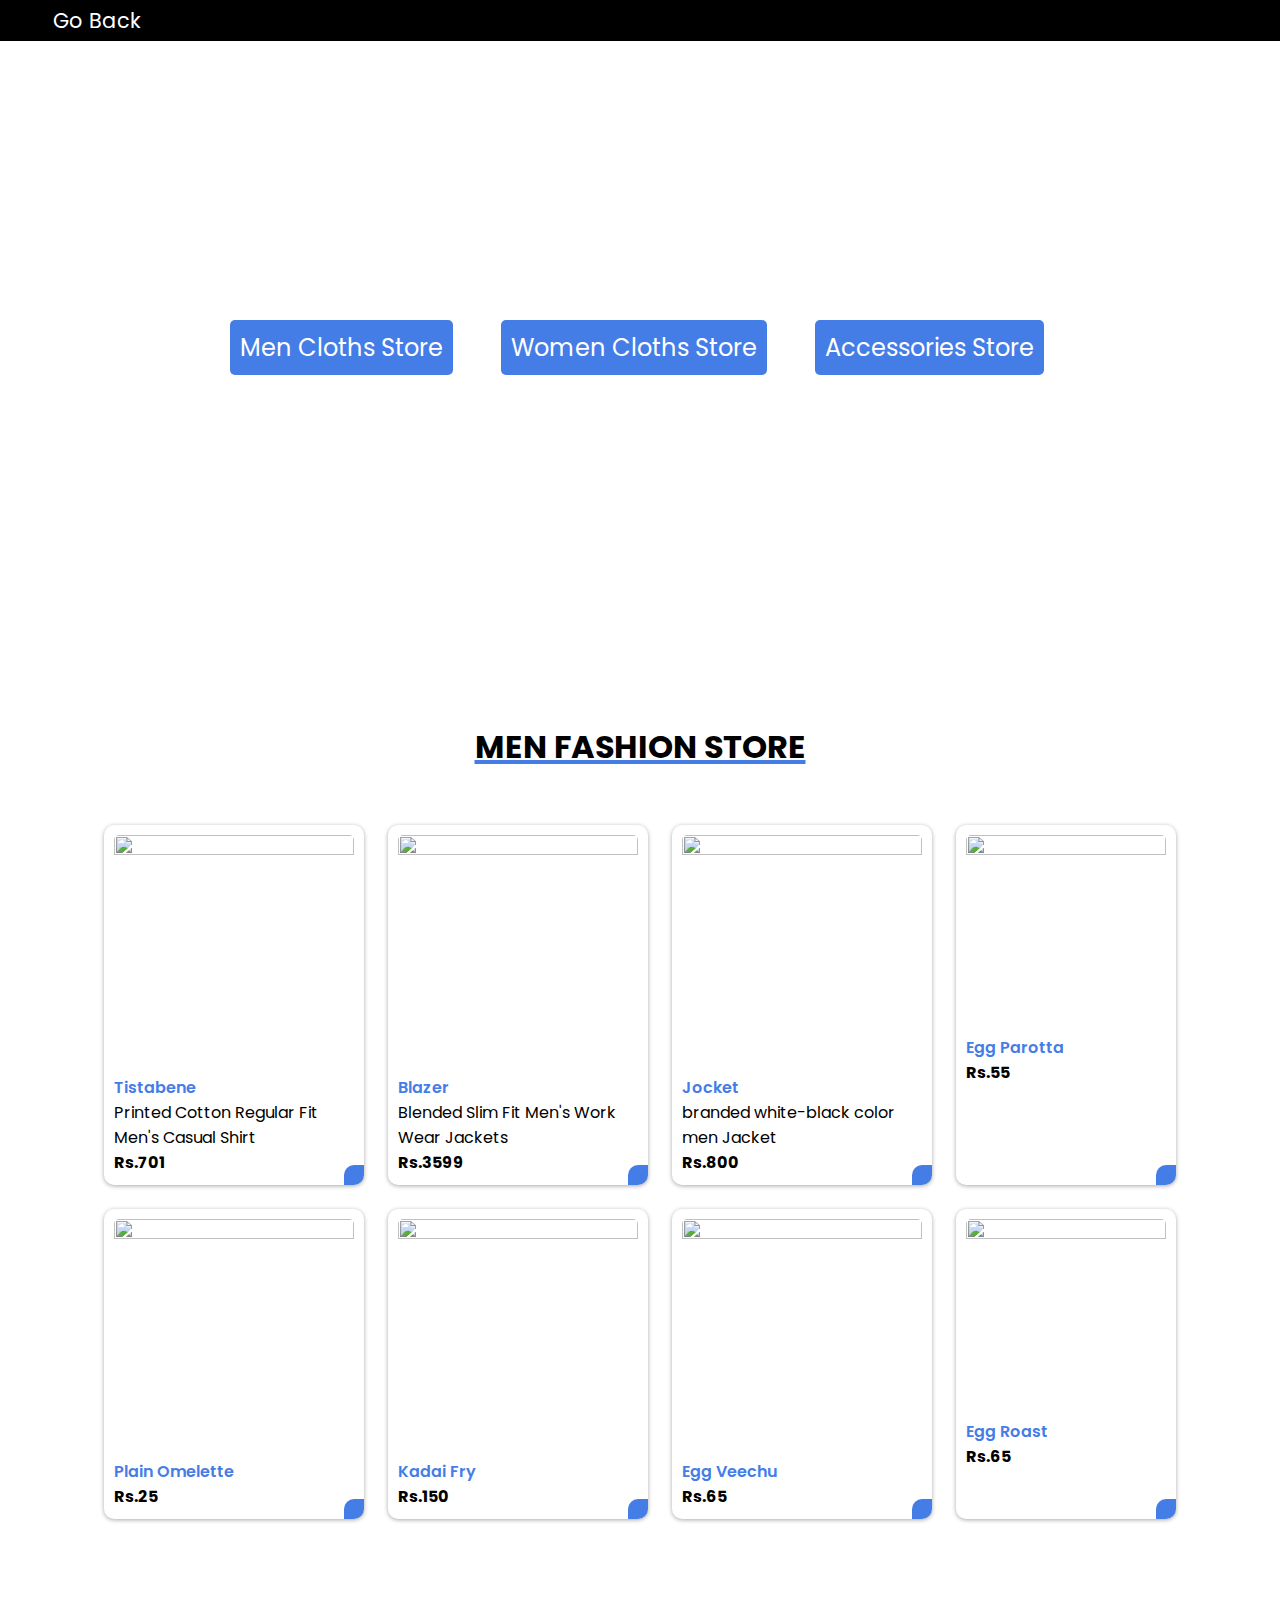
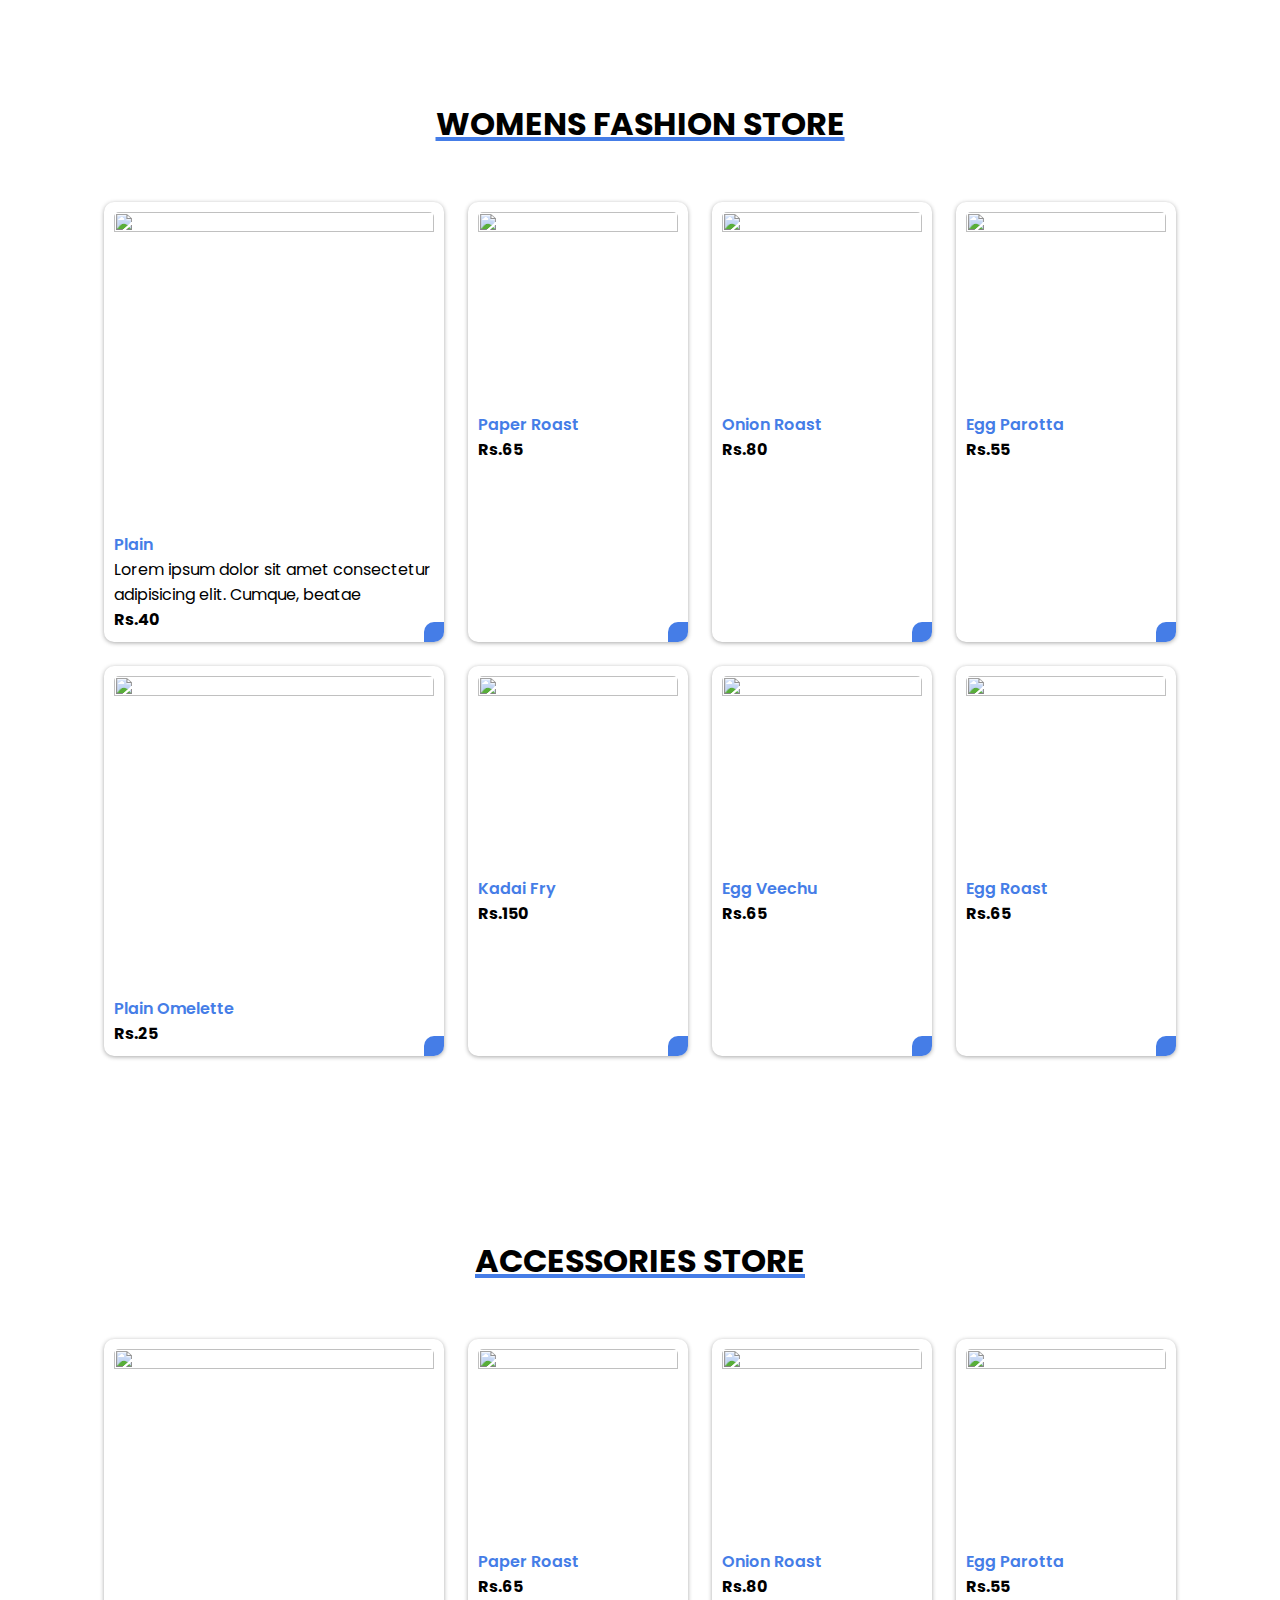
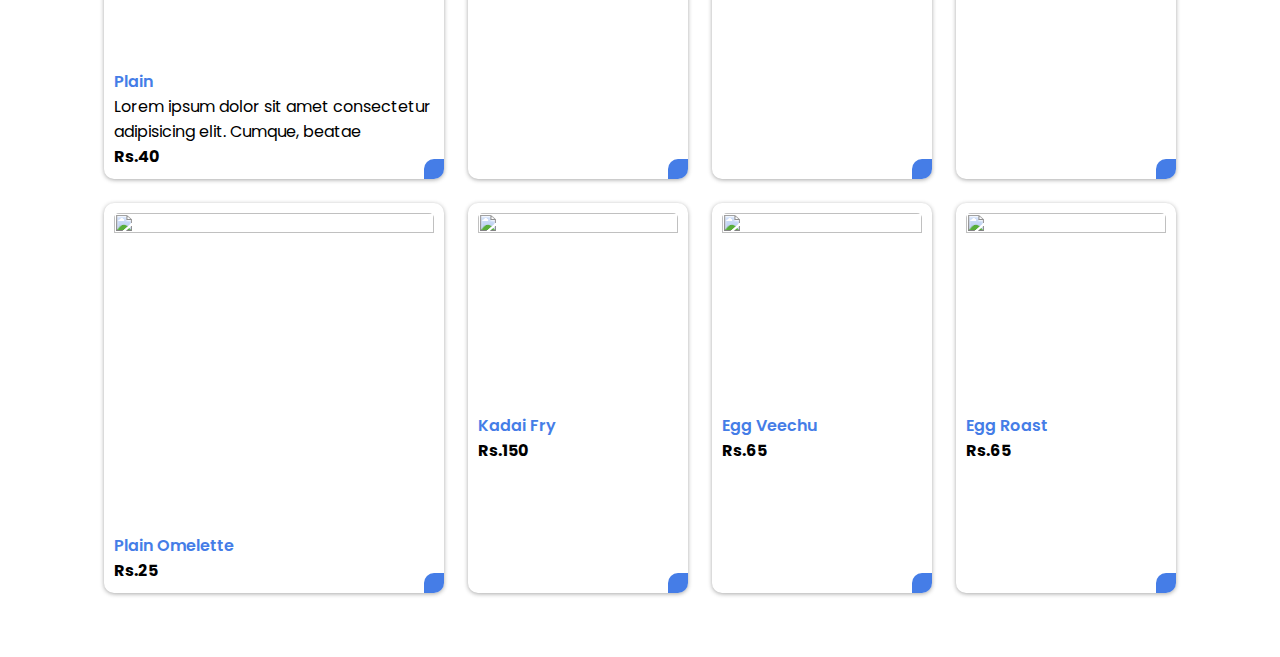
==== products.html @ c56659c9 "home and product page  design completed" ====
<!DOCTYPE html>
<html lang="en">

<head>
    <meta charset="UTF-8">
    <meta http-equiv="X-UA-Compatible" content="IE=edge">
    <meta name="viewport" content="width=device-width, initial-scale=1.0">
    <title>Products</title>
    <link rel="stylesheet" href="./styles/products.css">
    <script type="module" src="https://unpkg.com/ionicons@5.5.2/dist/ionicons/ionicons.esm.js"></script>

</head>

<body>

    <nav class="navbar">

        <div class="addtocard">
            <a href="./index.html">Go Back</a>
            <div class="box">
                <div class="cart-count">0</div>
                <ion-icon name="cart" id="cart-icon"></ion-icon>
            </div>

            <div class="cart">
                <div class="cart-title">Cart Items</div>
                <div class="cart-content">

                    <!-- <div class="cart-box">
                            <img src="https://add-to-cart-javascript.vercel.app/img/women-4.jpg" class="cart-img">
                            <div class="detail-box">
                                <div class="cart-fashion-title">Special Dosai</div>
                                <div class="price-box">
                                    <div class="cart-price">Rs.72</div>
                                    <div class="cart-amt">Rs.72</div>
                                </div>
                                <input type="number" value="1" class="cart-quantity">
                            </div>
                            <ion-icon name="trash" class="cart-remove"></ion-icon>
                        </div> -->


                </div>

                <div class="total">
                    <div class="total-title">Total</div>
                    <div class="total-price">Rs.0</div>
                </div>

                <button class="btn-buy">Place Order</button>

                <ion-icon name="close" id="cart-close"></ion-icon>

            </div>

        </div>
    </nav>

    <!-- Products Category -->
    <div class="features">
        <div class="menStore">
           <a href="#menstore"> Men Cloths Store</a>
        </div>

        <div class="menStore">
            <a href="#womenstore"> Women Cloths Store</a>
         </div>

         <div class="menStore">
            <a href="#accessories"> Accessories Store</a>
         </div>
    </div>

    
<!-- mens fashion collections -->
    <div class="container" id="menstore">
        <div class="product-heading">
            <h1>MEN FASHION STORE</h1>
        </div>

        <div class="shop-content">

            <div class="fashion-box">
                <div class="pic">
                    <img src="https://sslimages.shoppersstop.com/sys-master/images/hbc/h31/28969504702494/A22MSH1248_BLUE_alt2.jpg_2000Wx3000H" class="fashion-img">
                </div>
                <h2 class="fashion-title">Tistabene</h2>
                <div class="des">Printed Cotton Regular Fit Men's Casual Shirt </div>
                <span class="fashion-price">Rs.701</span>
                <ion-icon name="cart" class="add-cart"></ion-icon>
            </div>

            <div class="fashion-box">
                <div class="pic"><img
                        src="https://sslimages.shoppersstop.com/sys-master/images/hc2/h9b/30810369687582/A23STJKKN192NV_NAVY.jpg_2000Wx3000H"
                        class="fashion-img"></div>
                <h2 class="fashion-title"> Blazer </h2>
                <div class="des">Blended Slim Fit Men's Work Wear Jackets</div>
                <span class="fashion-price">Rs.3599</span>
                <ion-icon name="cart" class="add-cart"></ion-icon>
            </div>

            <div class="fashion-box">
                <div class="pic"><img
                        src="https://webmerx.sgp1.cdn.digitaloceanspaces.com/goldenbiz/product_images/FcSEKq5wWt-1684146591-1.webp"
                        class="fashion-img"></div>
                <h2 class="fashion-title">Jocket</h2>
                <div class="des">branded white-black color men Jacket</div>
                <span class="fashion-price">Rs.800</span>
                <ion-icon name="cart" class="add-cart"></ion-icon>
            </div>

            <div class="fashion-box">
                <div class="pic"><img
                        src="https://webmerx.sgp1.cdn.digitaloceanspaces.com/goldenbiz/product_images/FcSEKq5wWt-1684146591-1.webp"
                        class="fashion-img"></div>
                <h2 class="fashion-title">Egg Parotta</h2>
                <span class="fashion-price">Rs.55</span>
                <ion-icon name="cart" class="add-cart"></ion-icon>
            </div>

            <div class="fashion-box">
                <div class="pic"><img
                        src="https://webmerx.sgp1.cdn.digitaloceanspaces.com/goldenbiz/product_images/FcSEKq5wWt-1684146591-1.webp"
                        class="fashion-img"></div>
                <h2 class="fashion-title">Plain Omelette</h2>
                <span class="fashion-price">Rs.25</span>
                <ion-icon name="cart" class="add-cart"></ion-icon>
            </div>

            <div class="fashion-box">
                <div class="pic"><img src="images/102.jpg" class="fashion-img"></div>
                <h2 class="fashion-title">Kadai Fry</h2>
                <span class="fashion-price">Rs.150</span>
                <ion-icon name="cart" class="add-cart"></ion-icon>
            </div>

            <div class="fashion-box">
                <div class="pic"><img src="images/103.jpg" class="fashion-img"></div>
                <h2 class="fashion-title">Egg Veechu</h2>
                <span class="fashion-price">Rs.65</span>
                <ion-icon name="cart" class="add-cart"></ion-icon>
            </div>

            <div class="fashion-box">
                <div class="pic"><img src="images/104.jpg" class="fashion-img"></div>
                <h2 class="fashion-title">Egg Roast</h2>
                <span class="fashion-price">Rs.65</span>
                <ion-icon name="cart" class="add-cart"></ion-icon>
            </div>

        </div>
    </div>

    <!-- womens fashion collections -->
    <div class="container" id="womenstore">
        <div class="product-heading">
            <h1>WOMENS FASHION STORE</h1>
        </div>

        <div class="shop-content">

            <div class="fashion-box">
                <div class="pic">
                    <img src="https://add-to-cart-javascript.vercel.app/img/women-4.jpg" class="fashion-img">
                </div>
                <h2 class="fashion-title">Plain</h2>
                <div class="des">Lorem ipsum dolor sit amet consectetur adipisicing elit. Cumque, beatae </div>
                <span class="fashion-price">Rs.40</span>
                <ion-icon name="cart" class="add-cart"></ion-icon>
            </div>

            <div class="fashion-box">
                <div class="pic"><img
                        src="https://webmerx.sgp1.cdn.digitaloceanspaces.com/goldenbiz/product_images/FcSEKq5wWt-1684146591-1.webp"
                        class="fashion-img"></div>
                <h2 class="fashion-title">Paper Roast</h2>
                <span class="fashion-price">Rs.65</span>
                <ion-icon name="cart" class="add-cart"></ion-icon>
            </div>

            <div class="fashion-box">
                <div class="pic"><img
                        src="https://webmerx.sgp1.cdn.digitaloceanspaces.com/goldenbiz/product_images/FcSEKq5wWt-1684146591-1.webp"
                        class="fashion-img"></div>
                <h2 class="fashion-title">Onion Roast</h2>
                <span class="fashion-price">Rs.80</span>
                <ion-icon name="cart" class="add-cart"></ion-icon>
            </div>

            <div class="fashion-box">
                <div class="pic"><img
                        src="https://webmerx.sgp1.cdn.digitaloceanspaces.com/goldenbiz/product_images/FcSEKq5wWt-1684146591-1.webp"
                        class="fashion-img"></div>
                <h2 class="fashion-title">Egg Parotta</h2>
                <span class="fashion-price">Rs.55</span>
                <ion-icon name="cart" class="add-cart"></ion-icon>
            </div>

            <div class="fashion-box">
                <div class="pic"><img
                        src="https://webmerx.sgp1.cdn.digitaloceanspaces.com/goldenbiz/product_images/FcSEKq5wWt-1684146591-1.webp"
                        class="fashion-img"></div>
                <h2 class="fashion-title">Plain Omelette</h2>
                <span class="fashion-price">Rs.25</span>
                <ion-icon name="cart" class="add-cart"></ion-icon>
            </div>

            <div class="fashion-box">
                <div class="pic"><img src="images/102.jpg" class="fashion-img"></div>
                <h2 class="fashion-title">Kadai Fry</h2>
                <span class="fashion-price">Rs.150</span>
                <ion-icon name="cart" class="add-cart"></ion-icon>
            </div>

            <div class="fashion-box">
                <div class="pic"><img src="images/103.jpg" class="fashion-img"></div>
                <h2 class="fashion-title">Egg Veechu</h2>
                <span class="fashion-price">Rs.65</span>
                <ion-icon name="cart" class="add-cart"></ion-icon>
            </div>

            <div class="fashion-box">
                <div class="pic"><img src="images/104.jpg" class="fashion-img"></div>
                <h2 class="fashion-title">Egg Roast</h2>
                <span class="fashion-price">Rs.65</span>
                <ion-icon name="cart" class="add-cart"></ion-icon>
            </div>

        </div>
    </div>

    <!-- accessories fashion collections -->
    <div class="container" id="accessories">
        <div class="product-heading">
            <h1> ACCESSORIES STORE</h1>
        </div>

        <div class="shop-content">

            <div class="fashion-box">
                <div class="pic">
                    <img src="https://add-to-cart-javascript.vercel.app/img/women-4.jpg" class="fashion-img">
                </div>
                <h2 class="fashion-title">Plain</h2>
                <div class="des">Lorem ipsum dolor sit amet consectetur adipisicing elit. Cumque, beatae </div>
                <span class="fashion-price">Rs.40</span>
                <ion-icon name="cart" class="add-cart"></ion-icon>
            </div>

            <div class="fashion-box">
                <div class="pic"><img
                        src="https://webmerx.sgp1.cdn.digitaloceanspaces.com/goldenbiz/product_images/FcSEKq5wWt-1684146591-1.webp"
                        class="fashion-img"></div>
                <h2 class="fashion-title">Paper Roast</h2>
                <span class="fashion-price">Rs.65</span>
                <ion-icon name="cart" class="add-cart"></ion-icon>
            </div>

            <div class="fashion-box">
                <div class="pic"><img
                        src="https://webmerx.sgp1.cdn.digitaloceanspaces.com/goldenbiz/product_images/FcSEKq5wWt-1684146591-1.webp"
                        class="fashion-img"></div>
                <h2 class="fashion-title">Onion Roast</h2>
                <span class="fashion-price">Rs.80</span>
                <ion-icon name="cart" class="add-cart"></ion-icon>
            </div>

            <div class="fashion-box">
                <div class="pic"><img
                        src="https://webmerx.sgp1.cdn.digitaloceanspaces.com/goldenbiz/product_images/FcSEKq5wWt-1684146591-1.webp"
                        class="fashion-img"></div>
                <h2 class="fashion-title">Egg Parotta</h2>
                <span class="fashion-price">Rs.55</span>
                <ion-icon name="cart" class="add-cart"></ion-icon>
            </div>

            <div class="fashion-box">
                <div class="pic"><img
                        src="https://webmerx.sgp1.cdn.digitaloceanspaces.com/goldenbiz/product_images/FcSEKq5wWt-1684146591-1.webp"
                        class="fashion-img"></div>
                <h2 class="fashion-title">Plain Omelette</h2>
                <span class="fashion-price">Rs.25</span>
                <ion-icon name="cart" class="add-cart"></ion-icon>
            </div>

            <div class="fashion-box">
                <div class="pic"><img src="images/102.jpg" class="fashion-img"></div>
                <h2 class="fashion-title">Kadai Fry</h2>
                <span class="fashion-price">Rs.150</span>
                <ion-icon name="cart" class="add-cart"></ion-icon>
            </div>

            <div class="fashion-box">
                <div class="pic"><img src="images/103.jpg" class="fashion-img"></div>
                <h2 class="fashion-title">Egg Veechu</h2>
                <span class="fashion-price">Rs.65</span>
                <ion-icon name="cart" class="add-cart"></ion-icon>
            </div>

            <div class="fashion-box">
                <div class="pic"><img src="images/104.jpg" class="fashion-img"></div>
                <h2 class="fashion-title">Egg Roast</h2>
                <span class="fashion-price">Rs.65</span>
                <ion-icon name="cart" class="add-cart"></ion-icon>
            </div>

        </div>
    </div>
    <script src="./scripts/products.js"></script>
</body>

</html>
---- styles/products.css ----
@import url('https://fonts.googleapis.com/css2?family=Poppins:wght@200;300;400;500;600;700;800;900&display=swap');

* {
    font-family: 'Poppins', sans-serif;
    margin: 0;
    padding: 0;
    box-sizing: border-box;
}

:root {
    /* //....... Color ........// */
    --primary-color: #457de7;
    --light-black: rgba(0, 0, 0, 0.89);
    --black: #000;
    --smoke: #e9e9ea;
    --white: #fff;
    --grey: #858383;
}

nav{
    background-color: var(--black);
    padding: 5px;
    position: fixed;
    width: 100%;
    z-index: 3;
}
.addtocard{
    display: flex;
    align-items: center;
    justify-content: space-between;
    margin-left: 3rem;
    margin-right: 3rem;
}
.addtocard a{
    text-decoration: none;
    color: var(--white);
    font-size: 1.3rem;
}
.box {
    color: var(--white);
    width: 30px;
    height: 30px;
    position: relative;
    text-align: center;
    
}

.cart-count {
    position: absolute;
    color: var(--white);
    background-color: var(--primary-color);
    top: -5px;
    right: 0;
    padding: 3px;
    height: 20px;
    width: 20px;
    line-height: 20px;
    border-radius: 50%;
    z-index: 99;
}

#cart-icon {
    font-size: 1.5rem;
    cursor: pointer;
    padding-top: 10px;
}
.features{
    display: flex;
    gap: 3rem;
    width: 100%;
    padding: 18%;
    padding-top: 25%;
    /* padding-bottom: 20%; */
    background-image: url("https://i0.wp.com/stanzaliving.wpcomstaging.com/wp-content/uploads/2022/05/Malls-in-Mumbai.jpg?fit=1000%2C678&ssl=1");
    background-position: center;
    background-size: cover;
    background-repeat: no-repeat;    
}
.menStore{
    background-color: var(--primary-color);
    padding: 10px;
    font-size: 1.5rem;
    border-radius: 5px;
}
.menStore>a{
    text-decoration: none;
    color: var(--white);

}
.menStore:hover{
    background-color: var(--black);
}

@media(max-width:530px){
    .features{
        padding: 5%;
        padding-top: 30%;
        padding-bottom: 20%;
        width: 100%;
        background-image: url("https://i0.wp.com/stanzaliving.wpcomstaging.com/wp-content/uploads/2022/05/Malls-in-Mumbai.jpg?fit=1000%2C678&ssl=1");
        background-position: center;
        background-size: cover;
        background-repeat: no-repeat; 
    }
    .menStore{
        font-size: 0.7rem;
        padding: 5px;
    }
}
img {
    width: 100%;
}
.product-heading{
    text-align: center;
    margin-top: 5%;
    margin-bottom: 5%;
    text-decoration: underline;
    text-decoration-color: var(--primary-color);
    text-decoration-thickness: 4px;
}

.container {
    max-width: 1200px;
    padding: 4rem;
    margin: auto;
    width: 100%;
}

h2.title {
    font-size: 1.1rem;
    font-weight: 500;
    margin-bottom: 1.5rem;
    color: #ffffff;
}

.shop-content {
    display: grid;
    grid-template-columns: repeat(auto-fit, minmax(220px, auto));
    gap: 1.5rem;
    justify-content: center;
    align-content: center;
}

.fashion-box {
    position: relative;
    background-color: #fff;
    padding: 10px;
    box-shadow: 0 1px 4px rgba(29, 28, 28, 0.38);
    border-radius: 10px;
    overflow: hidden;
}

.pic {
    overflow: hidden;
}

.pic:hover img {
    transform: scale(1.3);
}

.fashion-img {
    transition: 0.4s;
    aspect-ratio: 1/1;
    object-fit: cover;
    border-radius: 5px;
}

.fashion-title {
    font-size: 1rem;
    font-weight: 600;
    color: var(--primary-color);
}

.fashion-price {
    font-weight: 700;
}

.add-cart {
    position: absolute;
    bottom: 0;
    right: 0;
    background-color: var(--primary-color);
    color: white;
    padding: 10px;
    font-size: 1.1rem;
    cursor: pointer;
    transition: 0.5s;
   border-radius: 10px 0 0 0 ;
}

.add-cart:hover {
    background-color: var(--black);
}


.cart {
    position: fixed;
    top: 0;
    right: -100%;
    width: 400px;
    height: 100vh;
    overflow-y: auto;
    overflow-x: hidden;
    padding: 20px;
    background-color: white;
    box-shadow: 0 1px 4px rgba(40, 37, 37, 0.1);
    z-index: 100;
}

.cart-active {
    right: 0;
    transition: 0.5s;
}

.cart-title {
    text-align: center;
    font-size: 1.5rem;
    font-weight: 500;
    margin-bottom: 1rem;
    padding-bottom: 20px;
    border-bottom: 1px solid rgba(0, 0, 0, 0.1);
}

.cart-box {
    display: grid;
    grid-template-columns: 32% 50% 18%;
    align-items: center;
    gap: 1rem;
    margin-top: 1rem;
    border-bottom: 1px solid rgba(0, 0, 0, 0.1);
    padding-bottom: 10px;
}

.cart-img {
    width: 75px;
    height: 75px;
    object-fit: cover;
    border: 2px solid rgba(0, 0, 0, 0.1);
    padding: 5px;
}

.detail-box {
    display: grid;
    row-gap: 0.5rem;
}

.price-box {
    display: flex;
    justify-content: space-between;
}

.cart-fashion-title {
    font-size: 1rem;
    text-transform: uppercase;
    color: var(--primary-color);
    font-weight: 500;
}

.cart-price {
    font-weight: 500;
}

.cart-quantity {
    border: 1px solid rgba(0, 0, 0, 0.1);
    outline: none;
    width: 2.4rem;
    text-align: center;
    font-size: 1rem;
}

.cart-remove {
    font-size: 24px;
    color: var(--primary-color);
    cursor: pointer;
}

.total {
    display: flex;
    justify-content: flex-end;
    align-items: center;
    margin-top: 1.5rem;
}

.total-title {
    font-size: 1.2rem;
    font-weight: 700;
    color: var(--primary-color);
}

.total-price {
    margin-left: 0.5rem;
}

.btn-buy {
    padding: 12px 20px;
    background-color: var(--primary-color);
    color: #fff;
    border: none;
    border-radius: 5px;
    font-size: 1rem;
    font-weight: 500;
    cursor: pointer;
}

#cart-close {
    position: absolute;
    top: 1rem;
    right: 0.8rem;
    font-size: 2rem;
    cursor: pointer;
}
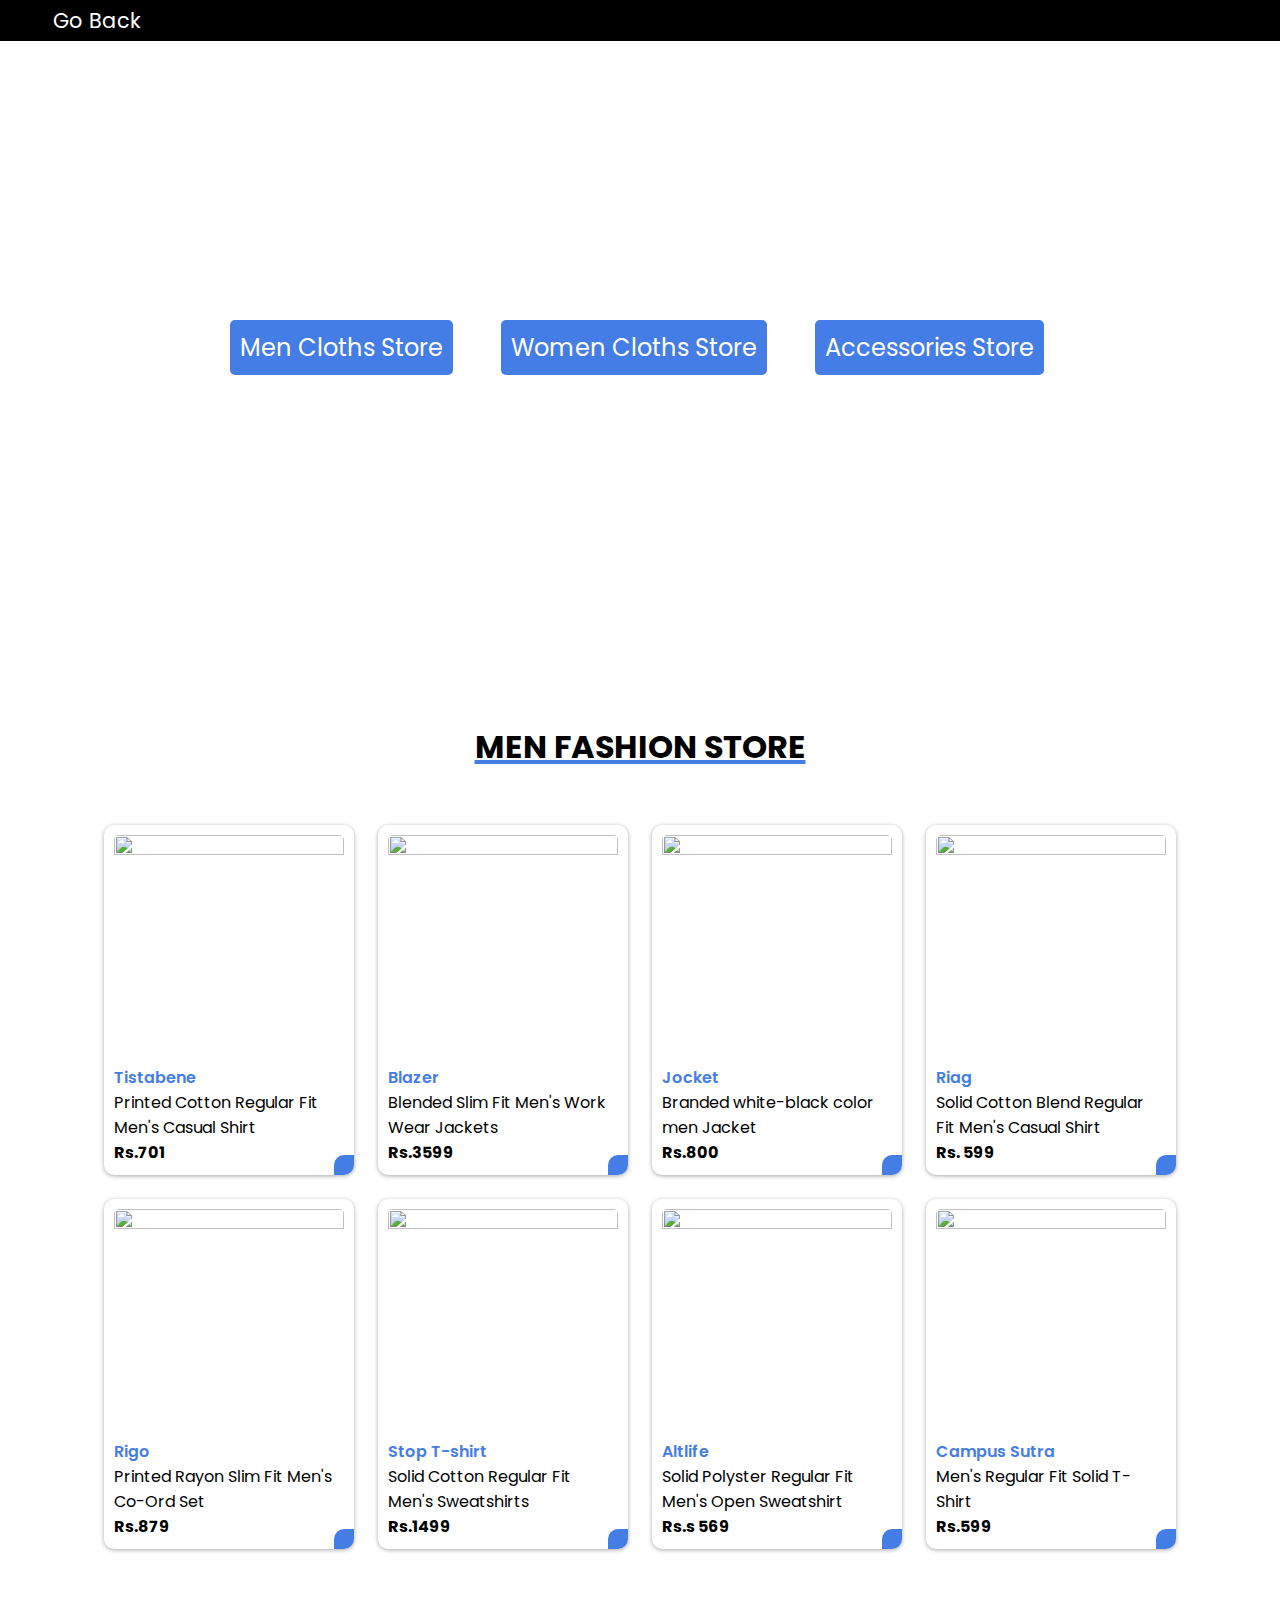
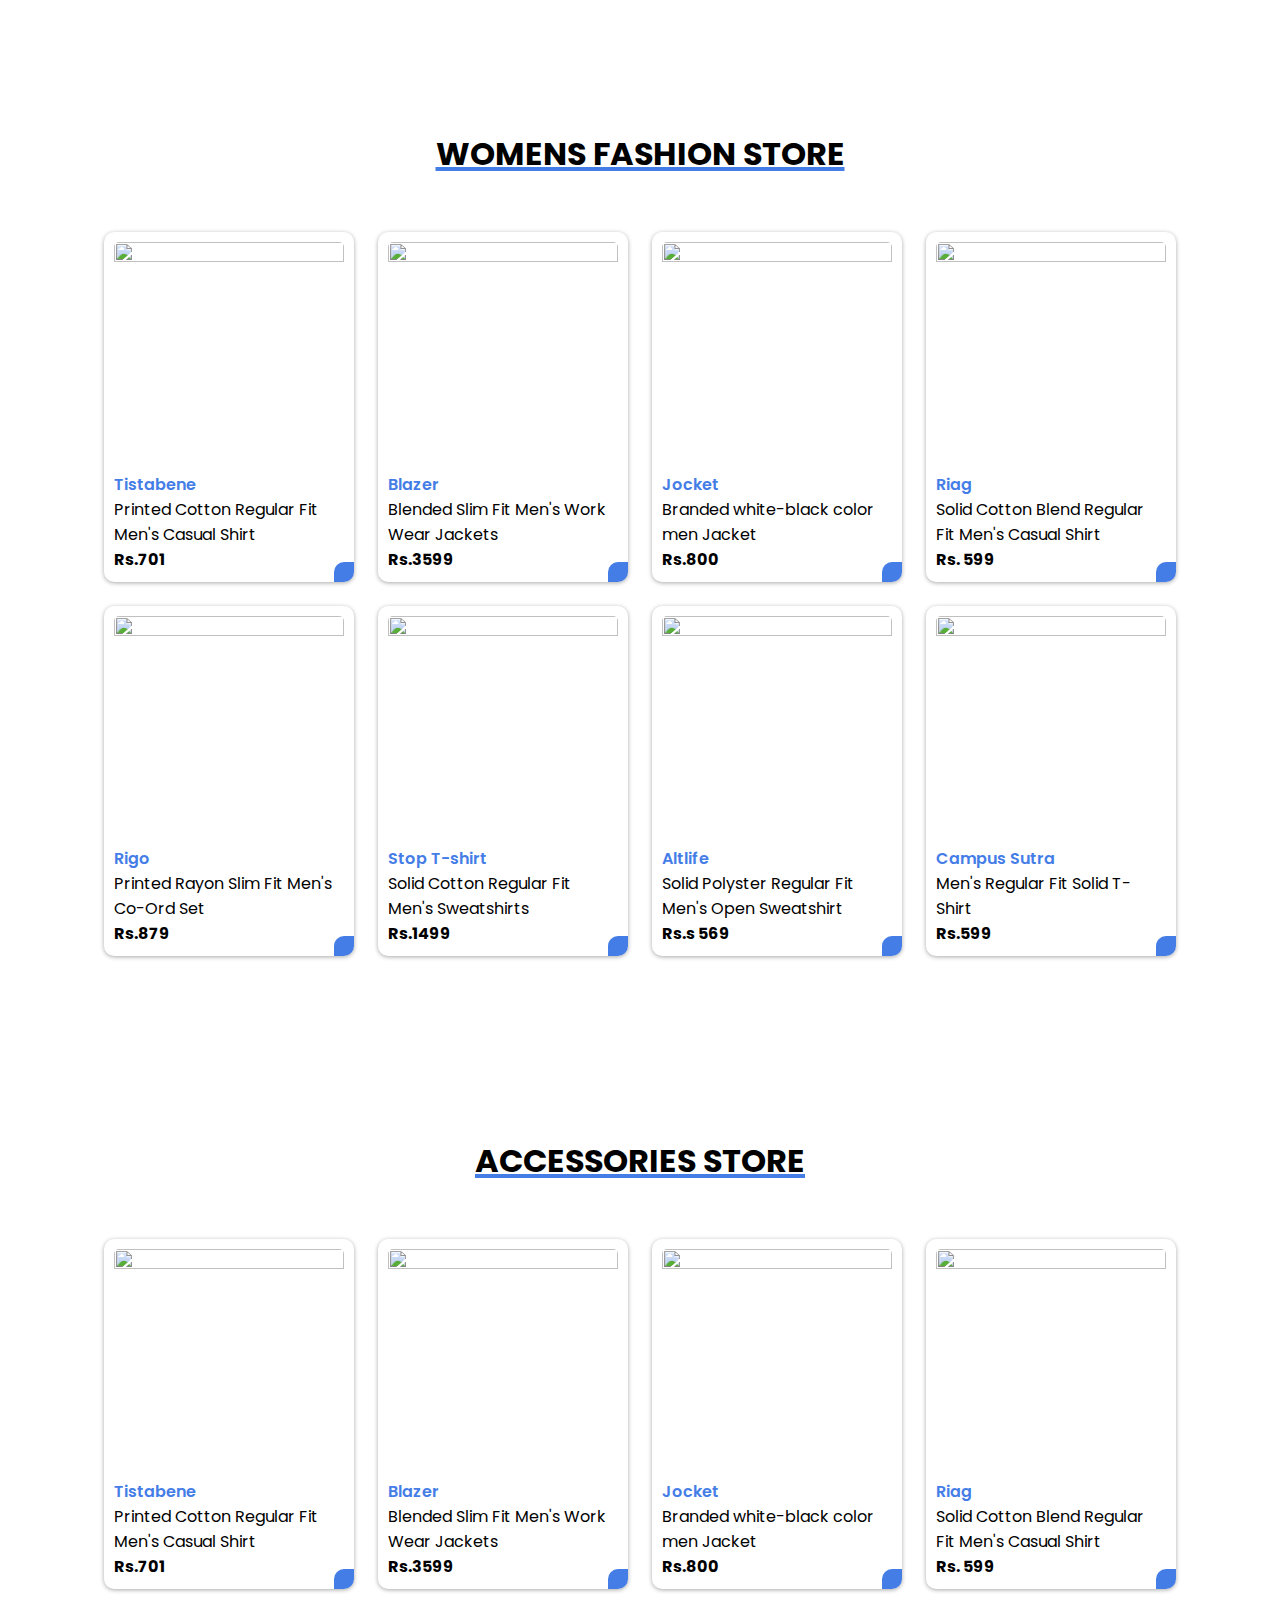
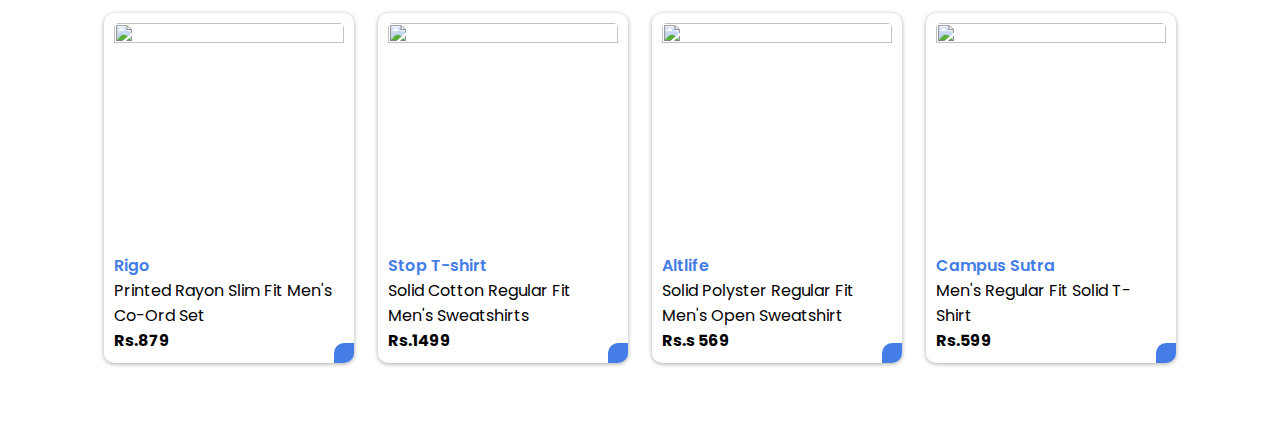
==== commit 59724db1: "feat: men dashion colletion added" ====
--- a/products.html
+++ b/products.html
@@ -105,47 +105,52 @@
                         src="https://webmerx.sgp1.cdn.digitaloceanspaces.com/goldenbiz/product_images/FcSEKq5wWt-1684146591-1.webp"
                         class="fashion-img"></div>
                 <h2 class="fashion-title">Jocket</h2>
-                <div class="des">branded white-black color men Jacket</div>
+                <div class="des">Branded white-black color men Jacket</div>
                 <span class="fashion-price">Rs.800</span>
                 <ion-icon name="cart" class="add-cart"></ion-icon>
             </div>
 
             <div class="fashion-box">
                 <div class="pic"><img
-                        src="https://webmerx.sgp1.cdn.digitaloceanspaces.com/goldenbiz/product_images/FcSEKq5wWt-1684146591-1.webp"
-                        class="fashion-img"></div>
-                <h2 class="fashion-title">Egg Parotta</h2>
-                <span class="fashion-price">Rs.55</span>
-                <ion-icon name="cart" class="add-cart"></ion-icon>
-            </div>
-
-            <div class="fashion-box">
-                <div class="pic"><img
-                        src="https://webmerx.sgp1.cdn.digitaloceanspaces.com/goldenbiz/product_images/FcSEKq5wWt-1684146591-1.webp"
-                        class="fashion-img"></div>
-                <h2 class="fashion-title">Plain Omelette</h2>
-                <span class="fashion-price">Rs.25</span>
-                <ion-icon name="cart" class="add-cart"></ion-icon>
-            </div>
-
-            <div class="fashion-box">
-                <div class="pic"><img src="images/102.jpg" class="fashion-img"></div>
-                <h2 class="fashion-title">Kadai Fry</h2>
-                <span class="fashion-price">Rs.150</span>
-                <ion-icon name="cart" class="add-cart"></ion-icon>
-            </div>
-
-            <div class="fashion-box">
-                <div class="pic"><img src="images/103.jpg" class="fashion-img"></div>
-                <h2 class="fashion-title">Egg Veechu</h2>
-                <span class="fashion-price">Rs.65</span>
-                <ion-icon name="cart" class="add-cart"></ion-icon>
-            </div>
-
-            <div class="fashion-box">
-                <div class="pic"><img src="images/104.jpg" class="fashion-img"></div>
-                <h2 class="fashion-title">Egg Roast</h2>
-                <span class="fashion-price">Rs.65</span>
+                        src="https://sslimages.shoppersstop.com/sys-master/images/h50/h05/29685972140062/S23RNFSHBLACKPL_BLACK.jpg_2000Wx3000H"
+                        class="fashion-img"></div>
+                <h2 class="fashion-title">Riag</h2>
+                <div class="des">Solid Cotton Blend Regular Fit Men's Casual Shirt</div>
+                <span class="fashion-price">Rs. 599</span>
+                <ion-icon name="cart" class="add-cart"></ion-icon>
+            </div>
+
+            <div class="fashion-box">
+                <div class="pic"><img
+                        src="https://sslimages.shoppersstop.com/sys-master/images/h43/hd6/29774210138142/S23SET02231010_YELLOW_alt2.jpg_2000Wx3000H"
+                        class="fashion-img"></div>
+                <h2 class="fashion-title">Rigo</h2>
+                <div class="des">Printed Rayon Slim Fit Men's Co-Ord Set</div>
+                <span class="fashion-price">Rs.879</span>
+                <ion-icon name="cart" class="add-cart"></ion-icon>
+            </div>
+
+            <div class="fashion-box">
+                <div class="pic"><img src="https://sslimages.shoppersstop.com/sys-master/images/h59/h0f/27837947576350/A22STSS05GXML_MUTED_LEMON.jpg_2000Wx3000H" class="fashion-img"></div>
+                <h2 class="fashion-title">Stop T-shirt</h2>
+                <div class="des">Solid Cotton Regular Fit Men's Sweatshirts</div>
+                <span class="fashion-price">Rs.1499</span>
+                <ion-icon name="cart" class="add-cart"></ion-icon>
+            </div>
+
+            <div class="fashion-box">
+                <div class="pic"><img src="https://sslimages.shoppersstop.com/sys-master/images/ha6/hc7/26564576935966/A21ALTSVGW005W_WINE.jpg_2000Wx3000H" class="fashion-img"></div>
+                <h2 class="fashion-title">Altlife</h2>
+                <div class="des">Solid Polyster Regular Fit Men's Open Sweatshirt</div>
+                <span class="fashion-price">Rs.s 569</span>
+                <ion-icon name="cart" class="add-cart"></ion-icon>
+            </div>
+
+            <div class="fashion-box">
+                <div class="pic"><img src="https://sslimages.shoppersstop.com/sys-master/images/h4c/h50/15031674208286/S20CSJRTZPGCG_GREY.jpg_2000Wx3000H" class="fashion-img"></div>
+                <h2 class="fashion-title">Campus Sutra</h2>
+                <div class="des">Men's Regular Fit Solid T-Shirt</div>
+                <span class="fashion-price">Rs.599</span>
                 <ion-icon name="cart" class="add-cart"></ion-icon>
             </div>
 
@@ -162,11 +167,21 @@
 
             <div class="fashion-box">
                 <div class="pic">
-                    <img src="https://add-to-cart-javascript.vercel.app/img/women-4.jpg" class="fashion-img">
-                </div>
-                <h2 class="fashion-title">Plain</h2>
-                <div class="des">Lorem ipsum dolor sit amet consectetur adipisicing elit. Cumque, beatae </div>
-                <span class="fashion-price">Rs.40</span>
+                    <img src="https://sslimages.shoppersstop.com/sys-master/images/hbc/h31/28969504702494/A22MSH1248_BLUE_alt2.jpg_2000Wx3000H" class="fashion-img">
+                </div>
+                <h2 class="fashion-title">Tistabene</h2>
+                <div class="des">Printed Cotton Regular Fit Men's Casual Shirt </div>
+                <span class="fashion-price">Rs.701</span>
+                <ion-icon name="cart" class="add-cart"></ion-icon>
+            </div>
+
+            <div class="fashion-box">
+                <div class="pic"><img
+                        src="https://sslimages.shoppersstop.com/sys-master/images/hc2/h9b/30810369687582/A23STJKKN192NV_NAVY.jpg_2000Wx3000H"
+                        class="fashion-img"></div>
+                <h2 class="fashion-title"> Blazer </h2>
+                <div class="des">Blended Slim Fit Men's Work Wear Jackets</div>
+                <span class="fashion-price">Rs.3599</span>
                 <ion-icon name="cart" class="add-cart"></ion-icon>
             </div>
 
@@ -174,56 +189,53 @@
                 <div class="pic"><img
                         src="https://webmerx.sgp1.cdn.digitaloceanspaces.com/goldenbiz/product_images/FcSEKq5wWt-1684146591-1.webp"
                         class="fashion-img"></div>
-                <h2 class="fashion-title">Paper Roast</h2>
-                <span class="fashion-price">Rs.65</span>
-                <ion-icon name="cart" class="add-cart"></ion-icon>
-            </div>
-
-            <div class="fashion-box">
-                <div class="pic"><img
-                        src="https://webmerx.sgp1.cdn.digitaloceanspaces.com/goldenbiz/product_images/FcSEKq5wWt-1684146591-1.webp"
-                        class="fashion-img"></div>
-                <h2 class="fashion-title">Onion Roast</h2>
-                <span class="fashion-price">Rs.80</span>
-                <ion-icon name="cart" class="add-cart"></ion-icon>
-            </div>
-
-            <div class="fashion-box">
-                <div class="pic"><img
-                        src="https://webmerx.sgp1.cdn.digitaloceanspaces.com/goldenbiz/product_images/FcSEKq5wWt-1684146591-1.webp"
-                        class="fashion-img"></div>
-                <h2 class="fashion-title">Egg Parotta</h2>
-                <span class="fashion-price">Rs.55</span>
-                <ion-icon name="cart" class="add-cart"></ion-icon>
-            </div>
-
-            <div class="fashion-box">
-                <div class="pic"><img
-                        src="https://webmerx.sgp1.cdn.digitaloceanspaces.com/goldenbiz/product_images/FcSEKq5wWt-1684146591-1.webp"
-                        class="fashion-img"></div>
-                <h2 class="fashion-title">Plain Omelette</h2>
-                <span class="fashion-price">Rs.25</span>
-                <ion-icon name="cart" class="add-cart"></ion-icon>
-            </div>
-
-            <div class="fashion-box">
-                <div class="pic"><img src="images/102.jpg" class="fashion-img"></div>
-                <h2 class="fashion-title">Kadai Fry</h2>
-                <span class="fashion-price">Rs.150</span>
-                <ion-icon name="cart" class="add-cart"></ion-icon>
-            </div>
-
-            <div class="fashion-box">
-                <div class="pic"><img src="images/103.jpg" class="fashion-img"></div>
-                <h2 class="fashion-title">Egg Veechu</h2>
-                <span class="fashion-price">Rs.65</span>
-                <ion-icon name="cart" class="add-cart"></ion-icon>
-            </div>
-
-            <div class="fashion-box">
-                <div class="pic"><img src="images/104.jpg" class="fashion-img"></div>
-                <h2 class="fashion-title">Egg Roast</h2>
-                <span class="fashion-price">Rs.65</span>
+                <h2 class="fashion-title">Jocket</h2>
+                <div class="des">Branded white-black color men Jacket</div>
+                <span class="fashion-price">Rs.800</span>
+                <ion-icon name="cart" class="add-cart"></ion-icon>
+            </div>
+
+            <div class="fashion-box">
+                <div class="pic"><img
+                        src="https://sslimages.shoppersstop.com/sys-master/images/h50/h05/29685972140062/S23RNFSHBLACKPL_BLACK.jpg_2000Wx3000H"
+                        class="fashion-img"></div>
+                <h2 class="fashion-title">Riag</h2>
+                <div class="des">Solid Cotton Blend Regular Fit Men's Casual Shirt</div>
+                <span class="fashion-price">Rs. 599</span>
+                <ion-icon name="cart" class="add-cart"></ion-icon>
+            </div>
+
+            <div class="fashion-box">
+                <div class="pic"><img
+                        src="https://sslimages.shoppersstop.com/sys-master/images/h43/hd6/29774210138142/S23SET02231010_YELLOW_alt2.jpg_2000Wx3000H"
+                        class="fashion-img"></div>
+                <h2 class="fashion-title">Rigo</h2>
+                <div class="des">Printed Rayon Slim Fit Men's Co-Ord Set</div>
+                <span class="fashion-price">Rs.879</span>
+                <ion-icon name="cart" class="add-cart"></ion-icon>
+            </div>
+
+            <div class="fashion-box">
+                <div class="pic"><img src="https://sslimages.shoppersstop.com/sys-master/images/h59/h0f/27837947576350/A22STSS05GXML_MUTED_LEMON.jpg_2000Wx3000H" class="fashion-img"></div>
+                <h2 class="fashion-title">Stop T-shirt</h2>
+                <div class="des">Solid Cotton Regular Fit Men's Sweatshirts</div>
+                <span class="fashion-price">Rs.1499</span>
+                <ion-icon name="cart" class="add-cart"></ion-icon>
+            </div>
+
+            <div class="fashion-box">
+                <div class="pic"><img src="https://sslimages.shoppersstop.com/sys-master/images/ha6/hc7/26564576935966/A21ALTSVGW005W_WINE.jpg_2000Wx3000H" class="fashion-img"></div>
+                <h2 class="fashion-title">Altlife</h2>
+                <div class="des">Solid Polyster Regular Fit Men's Open Sweatshirt</div>
+                <span class="fashion-price">Rs.s 569</span>
+                <ion-icon name="cart" class="add-cart"></ion-icon>
+            </div>
+
+            <div class="fashion-box">
+                <div class="pic"><img src="https://sslimages.shoppersstop.com/sys-master/images/h4c/h50/15031674208286/S20CSJRTZPGCG_GREY.jpg_2000Wx3000H" class="fashion-img"></div>
+                <h2 class="fashion-title">Campus Sutra</h2>
+                <div class="des">Men's Regular Fit Solid T-Shirt</div>
+                <span class="fashion-price">Rs.599</span>
                 <ion-icon name="cart" class="add-cart"></ion-icon>
             </div>
 
@@ -240,11 +252,21 @@
 
             <div class="fashion-box">
                 <div class="pic">
-                    <img src="https://add-to-cart-javascript.vercel.app/img/women-4.jpg" class="fashion-img">
-                </div>
-                <h2 class="fashion-title">Plain</h2>
-                <div class="des">Lorem ipsum dolor sit amet consectetur adipisicing elit. Cumque, beatae </div>
-                <span class="fashion-price">Rs.40</span>
+                    <img src="https://sslimages.shoppersstop.com/sys-master/images/hbc/h31/28969504702494/A22MSH1248_BLUE_alt2.jpg_2000Wx3000H" class="fashion-img">
+                </div>
+                <h2 class="fashion-title">Tistabene</h2>
+                <div class="des">Printed Cotton Regular Fit Men's Casual Shirt </div>
+                <span class="fashion-price">Rs.701</span>
+                <ion-icon name="cart" class="add-cart"></ion-icon>
+            </div>
+
+            <div class="fashion-box">
+                <div class="pic"><img
+                        src="https://sslimages.shoppersstop.com/sys-master/images/hc2/h9b/30810369687582/A23STJKKN192NV_NAVY.jpg_2000Wx3000H"
+                        class="fashion-img"></div>
+                <h2 class="fashion-title"> Blazer </h2>
+                <div class="des">Blended Slim Fit Men's Work Wear Jackets</div>
+                <span class="fashion-price">Rs.3599</span>
                 <ion-icon name="cart" class="add-cart"></ion-icon>
             </div>
 
@@ -252,56 +274,53 @@
                 <div class="pic"><img
                         src="https://webmerx.sgp1.cdn.digitaloceanspaces.com/goldenbiz/product_images/FcSEKq5wWt-1684146591-1.webp"
                         class="fashion-img"></div>
-                <h2 class="fashion-title">Paper Roast</h2>
-                <span class="fashion-price">Rs.65</span>
-                <ion-icon name="cart" class="add-cart"></ion-icon>
-            </div>
-
-            <div class="fashion-box">
-                <div class="pic"><img
-                        src="https://webmerx.sgp1.cdn.digitaloceanspaces.com/goldenbiz/product_images/FcSEKq5wWt-1684146591-1.webp"
-                        class="fashion-img"></div>
-                <h2 class="fashion-title">Onion Roast</h2>
-                <span class="fashion-price">Rs.80</span>
-                <ion-icon name="cart" class="add-cart"></ion-icon>
-            </div>
-
-            <div class="fashion-box">
-                <div class="pic"><img
-                        src="https://webmerx.sgp1.cdn.digitaloceanspaces.com/goldenbiz/product_images/FcSEKq5wWt-1684146591-1.webp"
-                        class="fashion-img"></div>
-                <h2 class="fashion-title">Egg Parotta</h2>
-                <span class="fashion-price">Rs.55</span>
-                <ion-icon name="cart" class="add-cart"></ion-icon>
-            </div>
-
-            <div class="fashion-box">
-                <div class="pic"><img
-                        src="https://webmerx.sgp1.cdn.digitaloceanspaces.com/goldenbiz/product_images/FcSEKq5wWt-1684146591-1.webp"
-                        class="fashion-img"></div>
-                <h2 class="fashion-title">Plain Omelette</h2>
-                <span class="fashion-price">Rs.25</span>
-                <ion-icon name="cart" class="add-cart"></ion-icon>
-            </div>
-
-            <div class="fashion-box">
-                <div class="pic"><img src="images/102.jpg" class="fashion-img"></div>
-                <h2 class="fashion-title">Kadai Fry</h2>
-                <span class="fashion-price">Rs.150</span>
-                <ion-icon name="cart" class="add-cart"></ion-icon>
-            </div>
-
-            <div class="fashion-box">
-                <div class="pic"><img src="images/103.jpg" class="fashion-img"></div>
-                <h2 class="fashion-title">Egg Veechu</h2>
-                <span class="fashion-price">Rs.65</span>
-                <ion-icon name="cart" class="add-cart"></ion-icon>
-            </div>
-
-            <div class="fashion-box">
-                <div class="pic"><img src="images/104.jpg" class="fashion-img"></div>
-                <h2 class="fashion-title">Egg Roast</h2>
-                <span class="fashion-price">Rs.65</span>
+                <h2 class="fashion-title">Jocket</h2>
+                <div class="des">Branded white-black color men Jacket</div>
+                <span class="fashion-price">Rs.800</span>
+                <ion-icon name="cart" class="add-cart"></ion-icon>
+            </div>
+
+            <div class="fashion-box">
+                <div class="pic"><img
+                        src="https://sslimages.shoppersstop.com/sys-master/images/h50/h05/29685972140062/S23RNFSHBLACKPL_BLACK.jpg_2000Wx3000H"
+                        class="fashion-img"></div>
+                <h2 class="fashion-title">Riag</h2>
+                <div class="des">Solid Cotton Blend Regular Fit Men's Casual Shirt</div>
+                <span class="fashion-price">Rs. 599</span>
+                <ion-icon name="cart" class="add-cart"></ion-icon>
+            </div>
+
+            <div class="fashion-box">
+                <div class="pic"><img
+                        src="https://sslimages.shoppersstop.com/sys-master/images/h43/hd6/29774210138142/S23SET02231010_YELLOW_alt2.jpg_2000Wx3000H"
+                        class="fashion-img"></div>
+                <h2 class="fashion-title">Rigo</h2>
+                <div class="des">Printed Rayon Slim Fit Men's Co-Ord Set</div>
+                <span class="fashion-price">Rs.879</span>
+                <ion-icon name="cart" class="add-cart"></ion-icon>
+            </div>
+
+            <div class="fashion-box">
+                <div class="pic"><img src="https://sslimages.shoppersstop.com/sys-master/images/h59/h0f/27837947576350/A22STSS05GXML_MUTED_LEMON.jpg_2000Wx3000H" class="fashion-img"></div>
+                <h2 class="fashion-title">Stop T-shirt</h2>
+                <div class="des">Solid Cotton Regular Fit Men's Sweatshirts</div>
+                <span class="fashion-price">Rs.1499</span>
+                <ion-icon name="cart" class="add-cart"></ion-icon>
+            </div>
+
+            <div class="fashion-box">
+                <div class="pic"><img src="https://sslimages.shoppersstop.com/sys-master/images/ha6/hc7/26564576935966/A21ALTSVGW005W_WINE.jpg_2000Wx3000H" class="fashion-img"></div>
+                <h2 class="fashion-title">Altlife</h2>
+                <div class="des">Solid Polyster Regular Fit Men's Open Sweatshirt</div>
+                <span class="fashion-price">Rs.s 569</span>
+                <ion-icon name="cart" class="add-cart"></ion-icon>
+            </div>
+
+            <div class="fashion-box">
+                <div class="pic"><img src="https://sslimages.shoppersstop.com/sys-master/images/h4c/h50/15031674208286/S20CSJRTZPGCG_GREY.jpg_2000Wx3000H" class="fashion-img"></div>
+                <h2 class="fashion-title">Campus Sutra</h2>
+                <div class="des">Men's Regular Fit Solid T-Shirt</div>
+                <span class="fashion-price">Rs.599</span>
                 <ion-icon name="cart" class="add-cart"></ion-icon>
             </div>
 
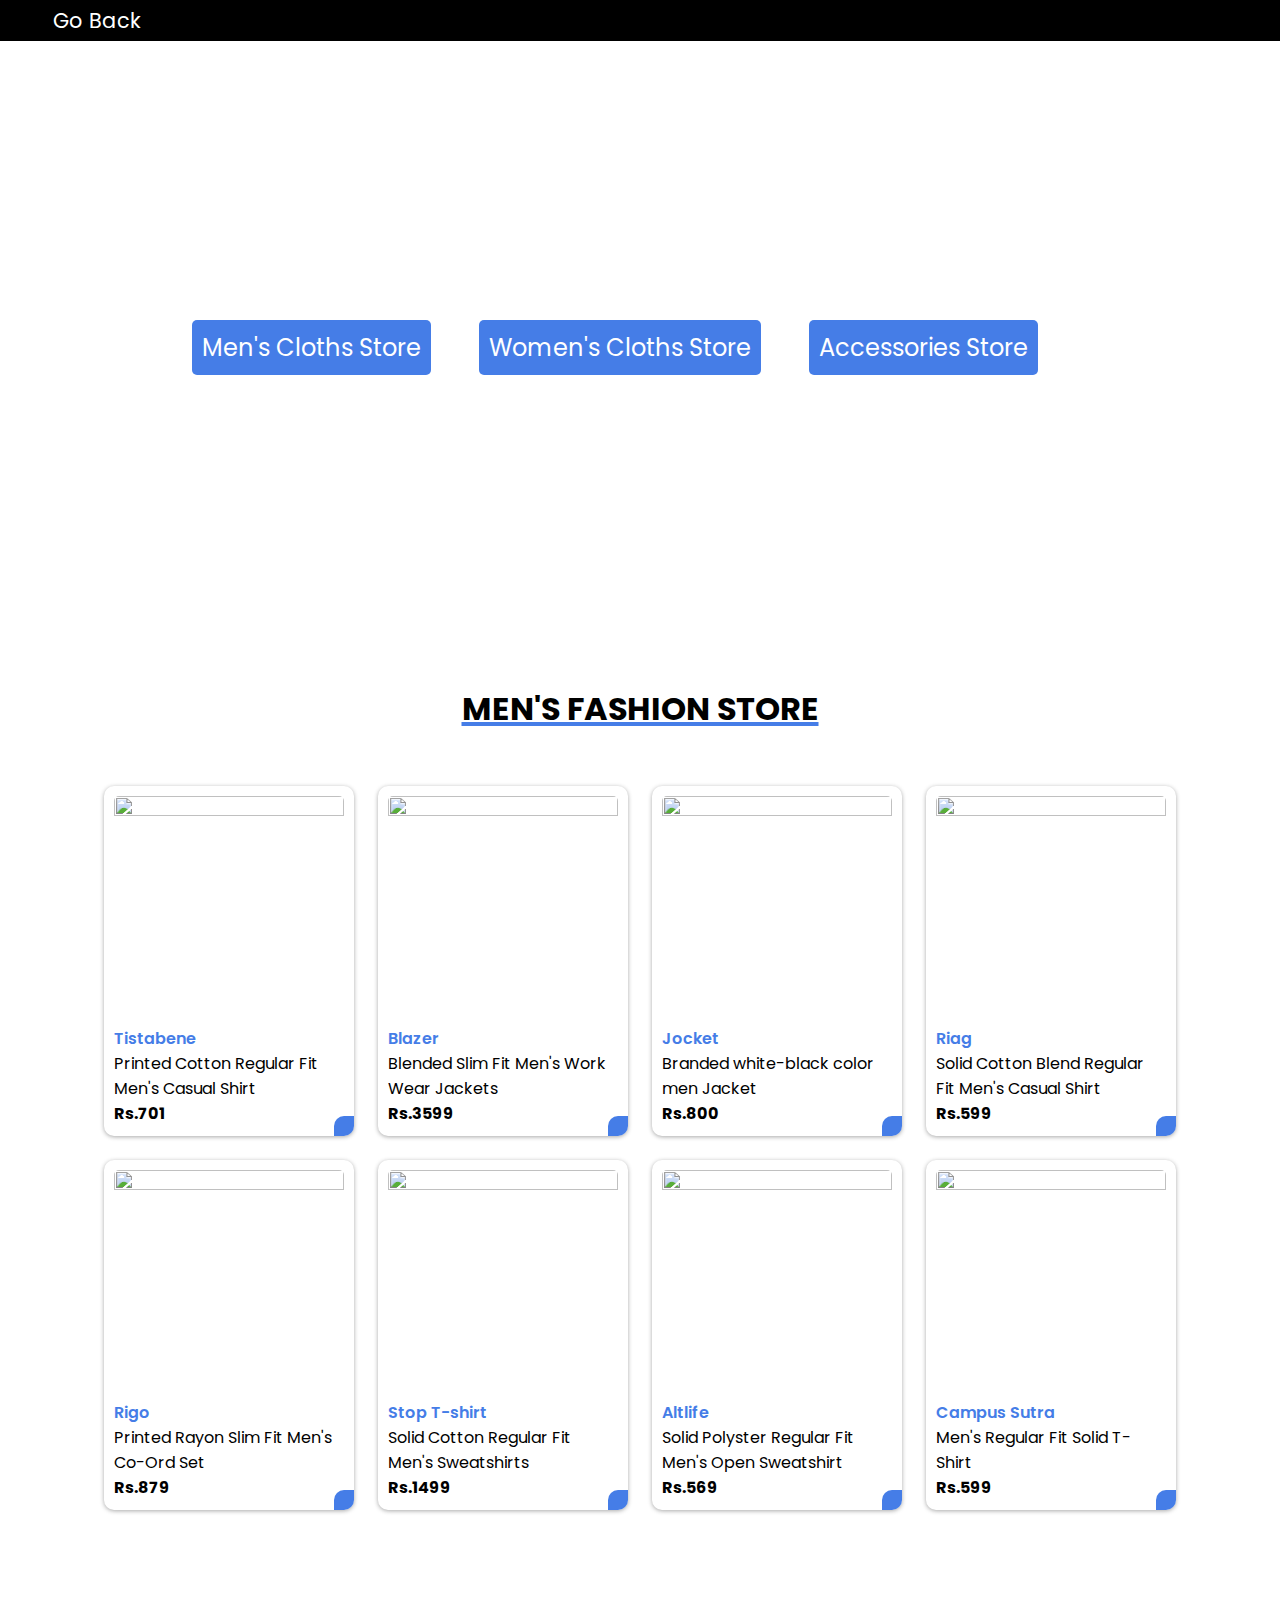
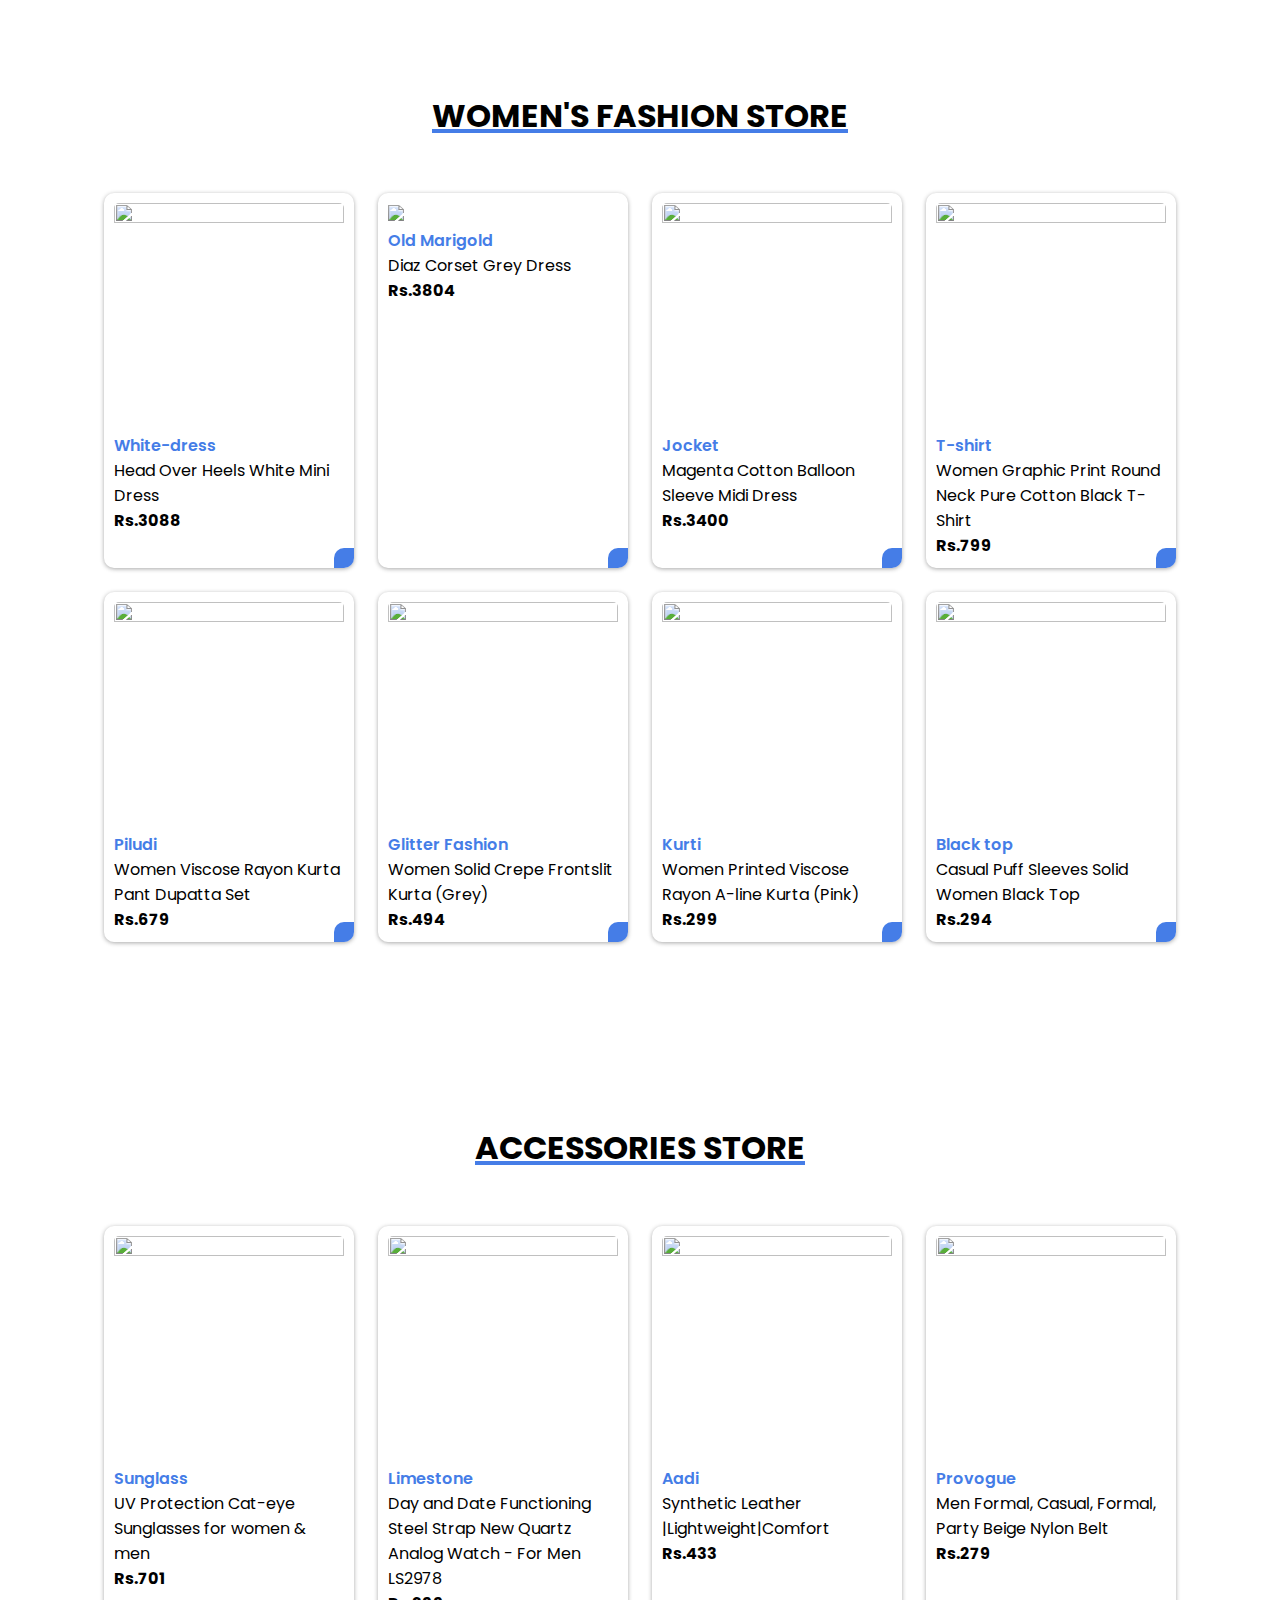
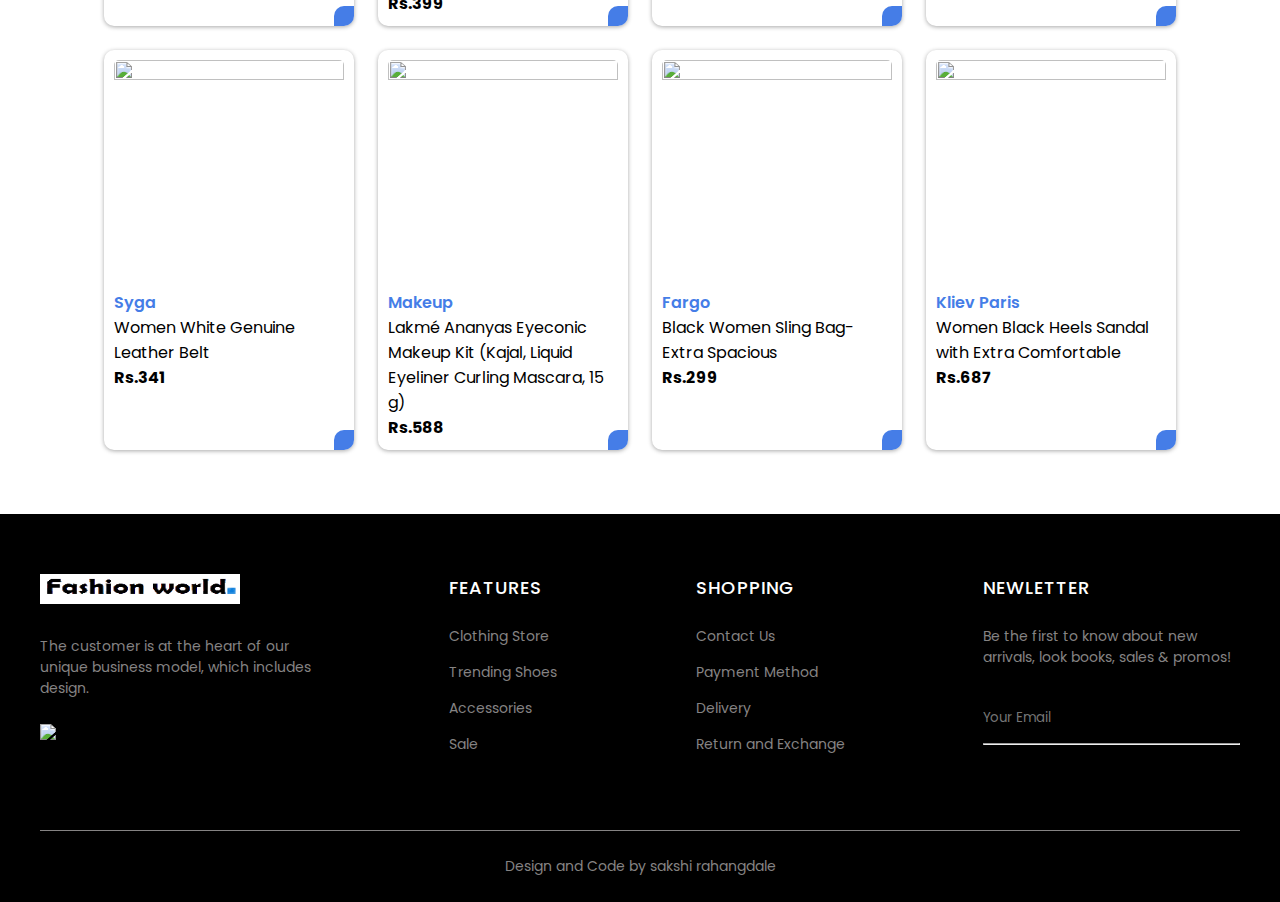
==== commit 23bb6717: "feat: womens & accesories fashion colletion added" ====
--- a/products.html
+++ b/products.html
@@ -59,11 +59,11 @@
     <!-- Products Category -->
     <div class="features">
         <div class="menStore">
-           <a href="#menstore"> Men Cloths Store</a>
+           <a href="#menstore"> Men's Cloths Store</a>
         </div>
 
         <div class="menStore">
-            <a href="#womenstore"> Women Cloths Store</a>
+            <a href="#womenstore"> Women's Cloths Store</a>
          </div>
 
          <div class="menStore">
@@ -75,7 +75,7 @@
 <!-- mens fashion collections -->
     <div class="container" id="menstore">
         <div class="product-heading">
-            <h1>MEN FASHION STORE</h1>
+            <h1>MEN'S FASHION STORE</h1>
         </div>
 
         <div class="shop-content">
@@ -116,7 +116,7 @@
                         class="fashion-img"></div>
                 <h2 class="fashion-title">Riag</h2>
                 <div class="des">Solid Cotton Blend Regular Fit Men's Casual Shirt</div>
-                <span class="fashion-price">Rs. 599</span>
+                <span class="fashion-price">Rs.599</span>
                 <ion-icon name="cart" class="add-cart"></ion-icon>
             </div>
 
@@ -142,7 +142,7 @@
                 <div class="pic"><img src="https://sslimages.shoppersstop.com/sys-master/images/ha6/hc7/26564576935966/A21ALTSVGW005W_WINE.jpg_2000Wx3000H" class="fashion-img"></div>
                 <h2 class="fashion-title">Altlife</h2>
                 <div class="des">Solid Polyster Regular Fit Men's Open Sweatshirt</div>
-                <span class="fashion-price">Rs.s 569</span>
+                <span class="fashion-price">Rs.569</span>
                 <ion-icon name="cart" class="add-cart"></ion-icon>
             </div>
 
@@ -160,82 +160,80 @@
     <!-- womens fashion collections -->
     <div class="container" id="womenstore">
         <div class="product-heading">
-            <h1>WOMENS FASHION STORE</h1>
+            <h1>WOMEN'S FASHION STORE</h1>
         </div>
 
         <div class="shop-content">
 
             <div class="fashion-box">
                 <div class="pic">
-                    <img src="https://sslimages.shoppersstop.com/sys-master/images/hbc/h31/28969504702494/A22MSH1248_BLUE_alt2.jpg_2000Wx3000H" class="fashion-img">
-                </div>
-                <h2 class="fashion-title">Tistabene</h2>
-                <div class="des">Printed Cotton Regular Fit Men's Casual Shirt </div>
-                <span class="fashion-price">Rs.701</span>
-                <ion-icon name="cart" class="add-cart"></ion-icon>
-            </div>
-
-            <div class="fashion-box">
-                <div class="pic"><img
-                        src="https://sslimages.shoppersstop.com/sys-master/images/hc2/h9b/30810369687582/A23STJKKN192NV_NAVY.jpg_2000Wx3000H"
-                        class="fashion-img"></div>
-                <h2 class="fashion-title"> Blazer </h2>
-                <div class="des">Blended Slim Fit Men's Work Wear Jackets</div>
-                <span class="fashion-price">Rs.3599</span>
-                <ion-icon name="cart" class="add-cart"></ion-icon>
-            </div>
-
-            <div class="fashion-box">
-                <div class="pic"><img
-                        src="https://webmerx.sgp1.cdn.digitaloceanspaces.com/goldenbiz/product_images/FcSEKq5wWt-1684146591-1.webp"
-                        class="fashion-img"></div>
+                    <img src="https://adn-static1.nykaa.com/nykdesignstudio-images/pub/media/catalog/product/e/m/tr:w-480,/embla-emb-w-427_1_5547331c.jpg?rnd=20200526195200" class="fashion-img">
+                </div>
+                <h2 class="fashion-title">White-dress</h2>
+                <div class="des">Head Over Heels White Mini Dress</div>
+                <span class="fashion-price">Rs.3088</span>
+                <ion-icon name="cart" class="add-cart"></ion-icon>
+            </div>
+
+            <div class="fashion-box">
+                <div class="pic"><img
+                        src="https://adn-static1.nykaa.com/nykdesignstudio-images/pub/media/catalog/product/6/7/tr:w-480,/67be57eDIAZ_1.jpg?rnd=20200526195200"></div>
+                <h2 class="fashion-title">Old Marigold</h2>
+                <div class="des">Diaz Corset Grey Dress</div>
+                <span class="fashion-price">Rs.3804</span>
+                <ion-icon name="cart" class="add-cart"></ion-icon>
+            </div>
+
+            <div class="fashion-box">
+                <div class="pic"><img
+                        src="https://adn-static1.nykaa.com/nykdesignstudio-images/pub/media/catalog/product/d/e/tr:w-480,/de44efbZSWISH00000530_2.jpg?rnd=20200526195200" class="fashion-img"></div>
                 <h2 class="fashion-title">Jocket</h2>
-                <div class="des">Branded white-black color men Jacket</div>
-                <span class="fashion-price">Rs.800</span>
-                <ion-icon name="cart" class="add-cart"></ion-icon>
-            </div>
-
-            <div class="fashion-box">
-                <div class="pic"><img
-                        src="https://sslimages.shoppersstop.com/sys-master/images/h50/h05/29685972140062/S23RNFSHBLACKPL_BLACK.jpg_2000Wx3000H"
-                        class="fashion-img"></div>
-                <h2 class="fashion-title">Riag</h2>
-                <div class="des">Solid Cotton Blend Regular Fit Men's Casual Shirt</div>
-                <span class="fashion-price">Rs. 599</span>
-                <ion-icon name="cart" class="add-cart"></ion-icon>
-            </div>
-
-            <div class="fashion-box">
-                <div class="pic"><img
-                        src="https://sslimages.shoppersstop.com/sys-master/images/h43/hd6/29774210138142/S23SET02231010_YELLOW_alt2.jpg_2000Wx3000H"
-                        class="fashion-img"></div>
-                <h2 class="fashion-title">Rigo</h2>
-                <div class="des">Printed Rayon Slim Fit Men's Co-Ord Set</div>
-                <span class="fashion-price">Rs.879</span>
-                <ion-icon name="cart" class="add-cart"></ion-icon>
-            </div>
-
-            <div class="fashion-box">
-                <div class="pic"><img src="https://sslimages.shoppersstop.com/sys-master/images/h59/h0f/27837947576350/A22STSS05GXML_MUTED_LEMON.jpg_2000Wx3000H" class="fashion-img"></div>
-                <h2 class="fashion-title">Stop T-shirt</h2>
-                <div class="des">Solid Cotton Regular Fit Men's Sweatshirts</div>
-                <span class="fashion-price">Rs.1499</span>
-                <ion-icon name="cart" class="add-cart"></ion-icon>
-            </div>
-
-            <div class="fashion-box">
-                <div class="pic"><img src="https://sslimages.shoppersstop.com/sys-master/images/ha6/hc7/26564576935966/A21ALTSVGW005W_WINE.jpg_2000Wx3000H" class="fashion-img"></div>
-                <h2 class="fashion-title">Altlife</h2>
-                <div class="des">Solid Polyster Regular Fit Men's Open Sweatshirt</div>
-                <span class="fashion-price">Rs.s 569</span>
-                <ion-icon name="cart" class="add-cart"></ion-icon>
-            </div>
-
-            <div class="fashion-box">
-                <div class="pic"><img src="https://sslimages.shoppersstop.com/sys-master/images/h4c/h50/15031674208286/S20CSJRTZPGCG_GREY.jpg_2000Wx3000H" class="fashion-img"></div>
-                <h2 class="fashion-title">Campus Sutra</h2>
-                <div class="des">Men's Regular Fit Solid T-Shirt</div>
-                <span class="fashion-price">Rs.599</span>
+                <div class="des">Magenta Cotton Balloon Sleeve Midi Dress</div>
+                <span class="fashion-price">Rs.3400</span>
+                <ion-icon name="cart" class="add-cart"></ion-icon>
+            </div>
+
+            <div class="fashion-box">
+                <div class="pic"><img
+                        src="https://rukminim2.flixcart.com/image/832/832/xif0q/t-shirt/c/f/8/l-tu-ost-001-blk-l-220-pronk-original-imagtg4azgh7gz3a.jpeg?q=70"
+                        class="fashion-img"></div>
+                <h2 class="fashion-title">T-shirt</h2>
+                <div class="des">Women Graphic Print Round Neck Pure Cotton Black T-Shirt</div>
+                <span class="fashion-price">Rs.799</span>
+                <ion-icon name="cart" class="add-cart"></ion-icon>
+            </div>
+
+            <div class="fashion-box">
+                <div class="pic"><img
+                        src="https://rukminim2.flixcart.com/image/832/832/xif0q/ethnic-set/t/x/n/s-sw-siya-lavender-piludi-original-imagsjh5hh8xqteh.jpeg?q=70"
+                        class="fashion-img"></div>
+                <h2 class="fashion-title">Piludi </h2>
+                <div class="des">Women Viscose Rayon Kurta Pant Dupatta Set</div>
+                <span class="fashion-price">Rs.679</span>
+                <ion-icon name="cart" class="add-cart"></ion-icon>
+            </div>
+
+            <div class="fashion-box">
+                <div class="pic"><img src="https://rukminim2.flixcart.com/image/832/832/xif0q/kurta/g/q/k/-original-imaguaatzzdvbydh.jpeg?q=70" class="fashion-img"></div>
+                <h2 class="fashion-title">Glitter Fashion </h2>
+                <div class="des">Women Solid Crepe Frontslit Kurta  (Grey)</div>
+                <span class="fashion-price">Rs.494</span>
+                <ion-icon name="cart" class="add-cart"></ion-icon>
+            </div>
+
+            <div class="fashion-box">
+                <div class="pic"><img src="https://rukminim2.flixcart.com/image/832/832/xif0q/kurta/k/a/f/xs-khadi-short-kurti-neelkanth-trends-original-imaguf6uvvp8ft2f.jpeg?q=70" class="fashion-img"></div>
+                <h2 class="fashion-title">Kurti</h2>
+                <div class="des">Women Printed Viscose Rayon A-line Kurta (Pink)</div>
+                <span class="fashion-price">Rs.299</span>
+                <ion-icon name="cart" class="add-cart"></ion-icon>
+            </div>
+
+            <div class="fashion-box">
+                <div class="pic"><img src="https://rukminim2.flixcart.com/image/832/832/xif0q/top/d/6/i/s-4261-sheetal-associates-original-imagjtft5jrzgwph.jpeg?q=70" class="fashion-img"></div>
+                <h2 class="fashion-title">Black top</h2>
+                <div class="des">Casual Puff Sleeves Solid Women Black Top</div>
+                <span class="fashion-price">Rs.294</span>
                 <ion-icon name="cart" class="add-cart"></ion-icon>
             </div>
 
@@ -252,80 +250,120 @@
 
             <div class="fashion-box">
                 <div class="pic">
-                    <img src="https://sslimages.shoppersstop.com/sys-master/images/hbc/h31/28969504702494/A22MSH1248_BLUE_alt2.jpg_2000Wx3000H" class="fashion-img">
-                </div>
-                <h2 class="fashion-title">Tistabene</h2>
-                <div class="des">Printed Cotton Regular Fit Men's Casual Shirt </div>
+                    <img src="https://i.postimg.cc/MHv7KJYp/access.webp" class="fashion-img">
+                </div>
+                <h2 class="fashion-title">Sunglass</h2>
+                <div class="des">UV Protection Cat-eye Sunglasses for women & men </div>
                 <span class="fashion-price">Rs.701</span>
                 <ion-icon name="cart" class="add-cart"></ion-icon>
             </div>
 
             <div class="fashion-box">
                 <div class="pic"><img
-                        src="https://sslimages.shoppersstop.com/sys-master/images/hc2/h9b/30810369687582/A23STJKKN192NV_NAVY.jpg_2000Wx3000H"
-                        class="fashion-img"></div>
-                <h2 class="fashion-title"> Blazer </h2>
-                <div class="des">Blended Slim Fit Men's Work Wear Jackets</div>
-                <span class="fashion-price">Rs.3599</span>
-                <ion-icon name="cart" class="add-cart"></ion-icon>
-            </div>
-
-            <div class="fashion-box">
-                <div class="pic"><img
-                        src="https://webmerx.sgp1.cdn.digitaloceanspaces.com/goldenbiz/product_images/FcSEKq5wWt-1684146591-1.webp"
-                        class="fashion-img"></div>
-                <h2 class="fashion-title">Jocket</h2>
-                <div class="des">Branded white-black color men Jacket</div>
-                <span class="fashion-price">Rs.800</span>
-                <ion-icon name="cart" class="add-cart"></ion-icon>
-            </div>
-
-            <div class="fashion-box">
-                <div class="pic"><img
-                        src="https://sslimages.shoppersstop.com/sys-master/images/h50/h05/29685972140062/S23RNFSHBLACKPL_BLACK.jpg_2000Wx3000H"
-                        class="fashion-img"></div>
-                <h2 class="fashion-title">Riag</h2>
-                <div class="des">Solid Cotton Blend Regular Fit Men's Casual Shirt</div>
-                <span class="fashion-price">Rs. 599</span>
-                <ion-icon name="cart" class="add-cart"></ion-icon>
-            </div>
-
-            <div class="fashion-box">
-                <div class="pic"><img
-                        src="https://sslimages.shoppersstop.com/sys-master/images/h43/hd6/29774210138142/S23SET02231010_YELLOW_alt2.jpg_2000Wx3000H"
-                        class="fashion-img"></div>
-                <h2 class="fashion-title">Rigo</h2>
-                <div class="des">Printed Rayon Slim Fit Men's Co-Ord Set</div>
-                <span class="fashion-price">Rs.879</span>
-                <ion-icon name="cart" class="add-cart"></ion-icon>
-            </div>
-
-            <div class="fashion-box">
-                <div class="pic"><img src="https://sslimages.shoppersstop.com/sys-master/images/h59/h0f/27837947576350/A22STSS05GXML_MUTED_LEMON.jpg_2000Wx3000H" class="fashion-img"></div>
-                <h2 class="fashion-title">Stop T-shirt</h2>
-                <div class="des">Solid Cotton Regular Fit Men's Sweatshirts</div>
-                <span class="fashion-price">Rs.1499</span>
-                <ion-icon name="cart" class="add-cart"></ion-icon>
-            </div>
-
-            <div class="fashion-box">
-                <div class="pic"><img src="https://sslimages.shoppersstop.com/sys-master/images/ha6/hc7/26564576935966/A21ALTSVGW005W_WINE.jpg_2000Wx3000H" class="fashion-img"></div>
-                <h2 class="fashion-title">Altlife</h2>
-                <div class="des">Solid Polyster Regular Fit Men's Open Sweatshirt</div>
-                <span class="fashion-price">Rs.s 569</span>
-                <ion-icon name="cart" class="add-cart"></ion-icon>
-            </div>
-
-            <div class="fashion-box">
-                <div class="pic"><img src="https://sslimages.shoppersstop.com/sys-master/images/h4c/h50/15031674208286/S20CSJRTZPGCG_GREY.jpg_2000Wx3000H" class="fashion-img"></div>
-                <h2 class="fashion-title">Campus Sutra</h2>
-                <div class="des">Men's Regular Fit Solid T-Shirt</div>
-                <span class="fashion-price">Rs.599</span>
+                        src="https://rukminim2.flixcart.com/image/832/832/xif0q/watch/2/d/p/-original-imagrgwwjpbf8zhg.jpeg?q=70"
+                        class="fashion-img"></div>
+                <h2 class="fashion-title"> Limestone </h2>
+                <div class="des">Day and Date Functioning Steel Strap New Quartz Analog Watch - For Men LS2978</div>
+                <span class="fashion-price">Rs.399</span>
+                <ion-icon name="cart" class="add-cart"></ion-icon>
+            </div>
+
+            <div class="fashion-box">
+                <div class="pic"><img
+                        src="https://rukminim2.flixcart.com/image/832/832/xif0q/shoe/7/2/m/6-tm-12-6-trm-white-original-imagjqyzz8z9jrgf.jpeg?q=70"
+                        class="fashion-img"></div>
+                <h2 class="fashion-title">Aadi </h2>
+                <div class="des">Synthetic Leather |Lightweight|Comfort</div>
+                <span class="fashion-price">Rs.433</span>
+                <ion-icon name="cart" class="add-cart"></ion-icon>
+            </div>
+
+            <div class="fashion-box">
+                <div class="pic"><img
+                        src="https://rukminim2.flixcart.com/image/832/832/xif0q/belt/r/x/3/one-size-mdl-bag-33-crm-sty-bag-33-crm-nylon-woven-fabric-belt-original-imaggjnp222f7gza.jpeg?q=70"
+                        class="fashion-img"></div>
+                <h2 class="fashion-title">Provogue</h2>
+                <div class="des">Men Formal, Casual, Formal, Party Beige Nylon Belt</div>
+                <span class="fashion-price">Rs.279</span>
+                <ion-icon name="cart" class="add-cart"></ion-icon>
+            </div>
+
+            <div class="fashion-box">
+                <div class="pic"><img
+                        src="https://rukminim2.flixcart.com/image/832/832/xif0q/belt/e/w/d/one-size-women-s-pvc-ladies-clear-waist-belts-for-jeans-original-imagky9wpzrkhfng.jpeg?q=70"
+                        class="fashion-img"></div>
+                <h2 class="fashion-title">Syga</h2>
+                <div class="des">Women White Genuine Leather Belt</div>
+                <span class="fashion-price">Rs.341</span>
+                <ion-icon name="cart" class="add-cart"></ion-icon>
+            </div>
+
+            <div class="fashion-box">
+                <div class="pic"><img src="https://rukminim2.flixcart.com/image/416/416/xif0q/kajal/g/2/x/-original-imagkzhtcwtg3emj.jpeg?q=70" class="fashion-img"></div>
+                <h2 class="fashion-title">Makeup</h2>
+                <div class="des">Lakmé Ananyas Eyeconic Makeup Kit (Kajal, Liquid Eyeliner Curling Mascara, 15 g)</div>
+                <span class="fashion-price">Rs.588</span>
+                <ion-icon name="cart" class="add-cart"></ion-icon>
+            </div>
+
+            <div class="fashion-box">
+                <div class="pic"><img src="https://rukminim2.flixcart.com/image/832/832/kxxl9jk0/sling-bag/u/a/c/women-s-leatherette-sling-bag-black-black-fgo-342-1-25-fgo-342-original-imagaa8pefzt5f95.jpeg?q=70" class="fashion-img"></div>
+                <h2 class="fashion-title">Fargo</h2>
+                <div class="des">Black Women Sling Bag-Extra Spacious</div>
+                <span class="fashion-price">Rs.299</span>
+                <ion-icon name="cart" class="add-cart"></ion-icon>
+            </div>
+
+            <div class="fashion-box">
+                <div class="pic"><img src="https://rukminim2.flixcart.com/image/832/832/xif0q/sandal/a/r/z/8-find-strasse-paris-black-original-imaghvvxdvkfaqku.jpeg?q=70" class="fashion-img"></div>
+                <h2 class="fashion-title">Kliev Paris</h2>
+                <div class="des">Women Black Heels Sandal with Extra Comfortable</div>
+                <span class="fashion-price">Rs.687</span>
                 <ion-icon name="cart" class="add-cart"></ion-icon>
             </div>
 
         </div>
     </div>
+
+    <!-- footer -->
+    <footer>
+        <div class="footer-container container">
+            <div class="content_1">
+                <img src="./assests/footer-img.png" alt="logo">
+                <p>The customer is at the heart of our<br>unique business model, which includes<br>design.</p>
+                <img src="https://i.postimg.cc/Nj9dgJ98/cards.png" alt="cards">
+            </div>
+            <div class="content_2">
+                <h4>FEATURES</h4>
+                <a href="#sellers">Clothing Store</a>
+                <a href="#sellers">Trending Shoes</a>
+                <a href="#sellers">Accessories</a>
+                <a href="#sellers">Sale</a>
+            </div>
+            <div class="content_3">
+                <h4>SHOPPING</h4>
+                <a href="#contact">Contact Us</a>
+                <a href="https://payment-method-sb.netlify.app/" target="_blank">Payment Method</a>
+                <a href="https://delivery-status-sb.netlify.app/" target="_blank">Delivery</a>
+                <a href="https://codepen.io/sandeshbodake/full/Jexxrv" target="_blank">Return and Exchange</a>
+            </div>
+            <div class="content_4">
+                <h4>NEWLETTER</h4>
+                <p>Be the first to know about new<br>arrivals, look books, sales & promos!</p>
+                <div class="f-mail">
+                    <input type="email" placeholder="Your Email">
+                    <i class='bx bx-envelope'></i>
+                </div>
+                <hr>
+            </div>
+        </div>
+        <div class="f-design">
+            <div class="f-design-txt container">
+                <p>Design and Code by sakshi rahangdale</p>
+            </div>
+        </div>
+    </footer>
+
     <script src="./scripts/products.js"></script>
 </body>
 
--- a/styles/products.css
+++ b/styles/products.css
@@ -68,7 +68,7 @@
     display: flex;
     gap: 3rem;
     width: 100%;
-    padding: 18%;
+    padding: 15%;
     padding-top: 25%;
     /* padding-bottom: 20%; */
     background-image: url("https://i0.wp.com/stanzaliving.wpcomstaging.com/wp-content/uploads/2022/05/Malls-in-Mumbai.jpg?fit=1000%2C678&ssl=1");
@@ -308,4 +308,76 @@
     right: 0.8rem;
     font-size: 2rem;
     cursor: pointer;
+}
+
+/* //........ Footer ...... // */
+
+footer {
+    width: 100%;
+    background: var(--black);
+}
+
+.footer-container .content_1 img {
+    height: 30px;
+    width: 200px;
+}
+
+.footer-container {
+    display: flex;
+    justify-content: space-between;
+    padding: 60px 0;
+}
+
+.footer-container h4 {
+    color: var(--white);
+    font-weight: 500;
+    letter-spacing: 1px;
+    margin-bottom: 25px;
+    font-size: 18px;
+}
+
+.footer-container a {
+    display: block;
+    text-decoration: none;
+    color: var(--grey);
+    margin-bottom: 15px;
+    font-size: 14px;
+}
+
+.footer-container .content_1 p,
+.footer-container .content_4 p {
+    color: var(--grey);
+    margin: 25px 0;
+    font-size: 14px;
+}
+
+.footer-container .content_4 input[type="email"] {
+    background-color: var(--black);
+    border: none;
+    color: var(--white);
+    outline: none;
+    padding: 15px 0;
+}
+
+.footer-container .content_4 .f-mail {
+    display: flex;
+    justify-content: space-between;
+    align-items: center;
+}
+
+.footer-container .content_4 .bx {
+    color: var(--white);
+}
+
+.f-design {
+    width: 100%;
+    color: var(--white);
+    text-align: center;
+}
+
+.f-design .f-design-txt {
+    border-top: 1px solid var(--grey);
+    padding: 25px 0;
+    font-size: 14px;
+    color: var(--grey);
 }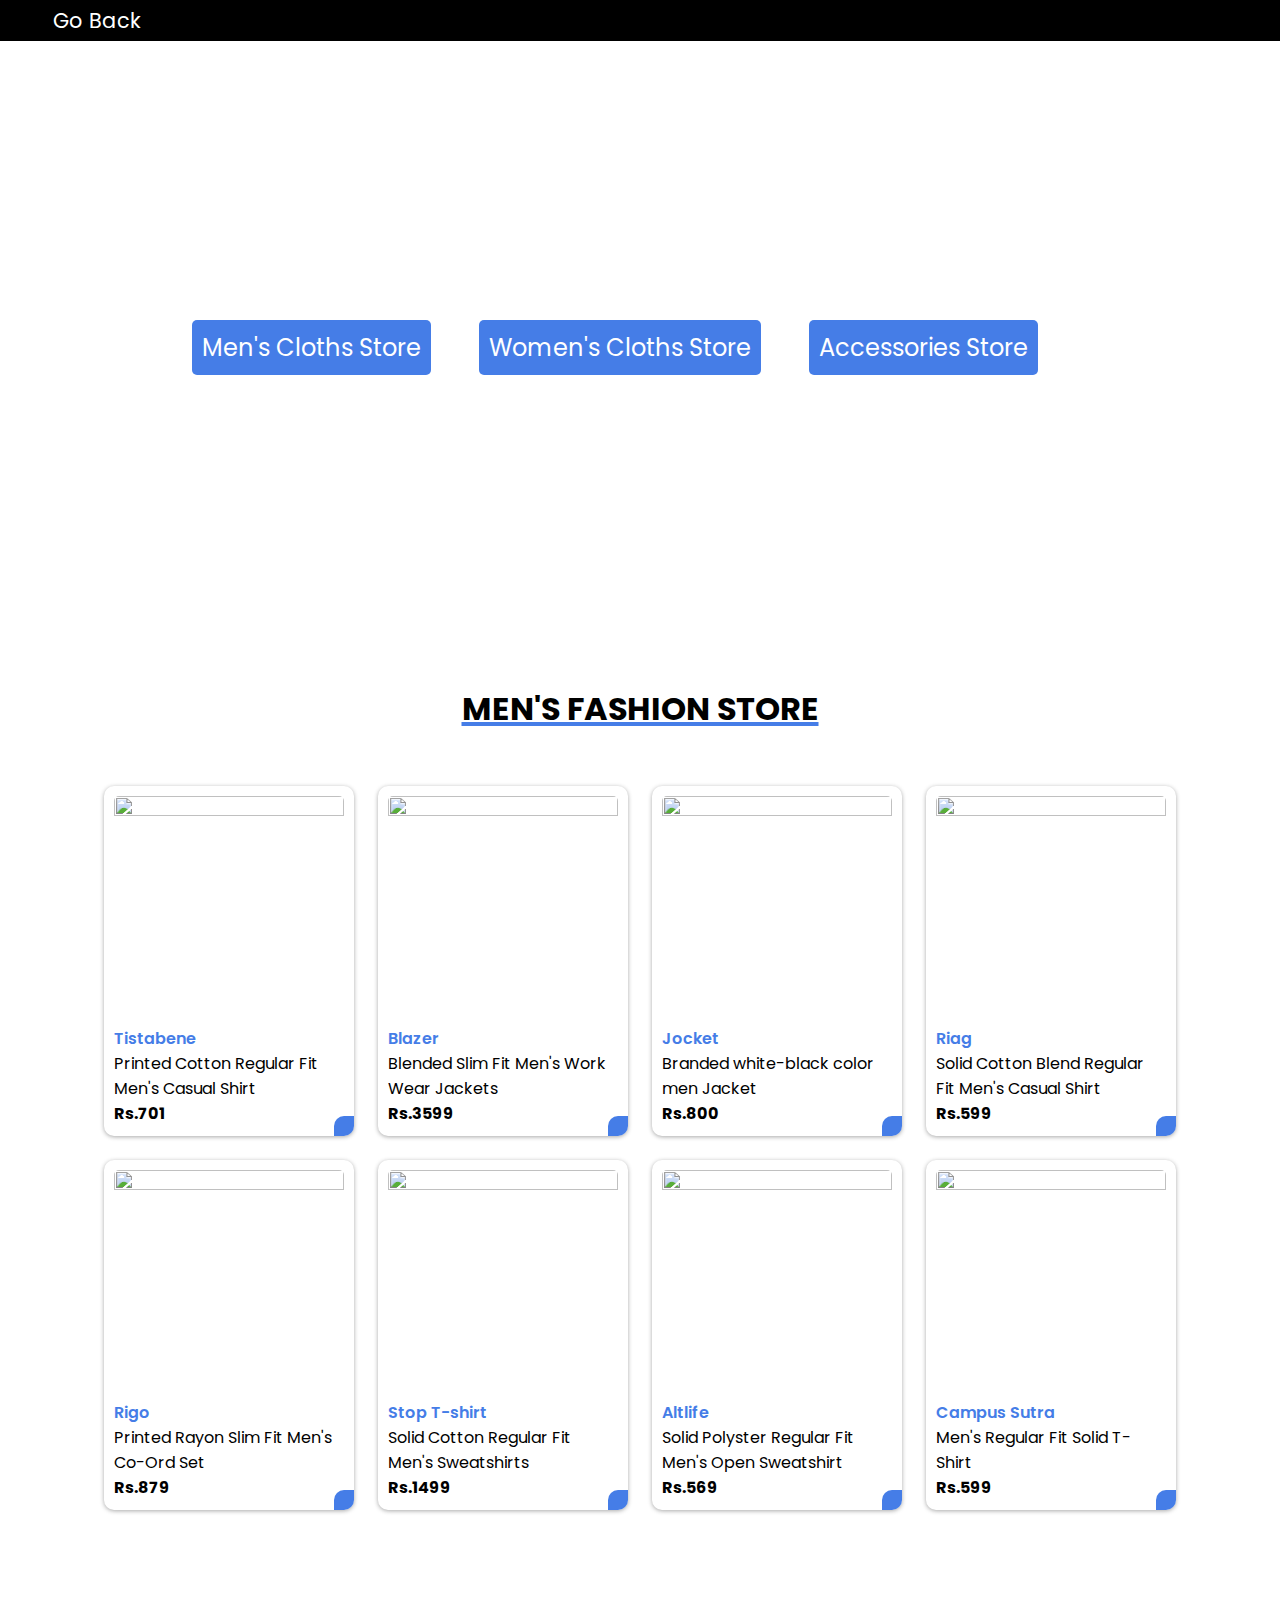
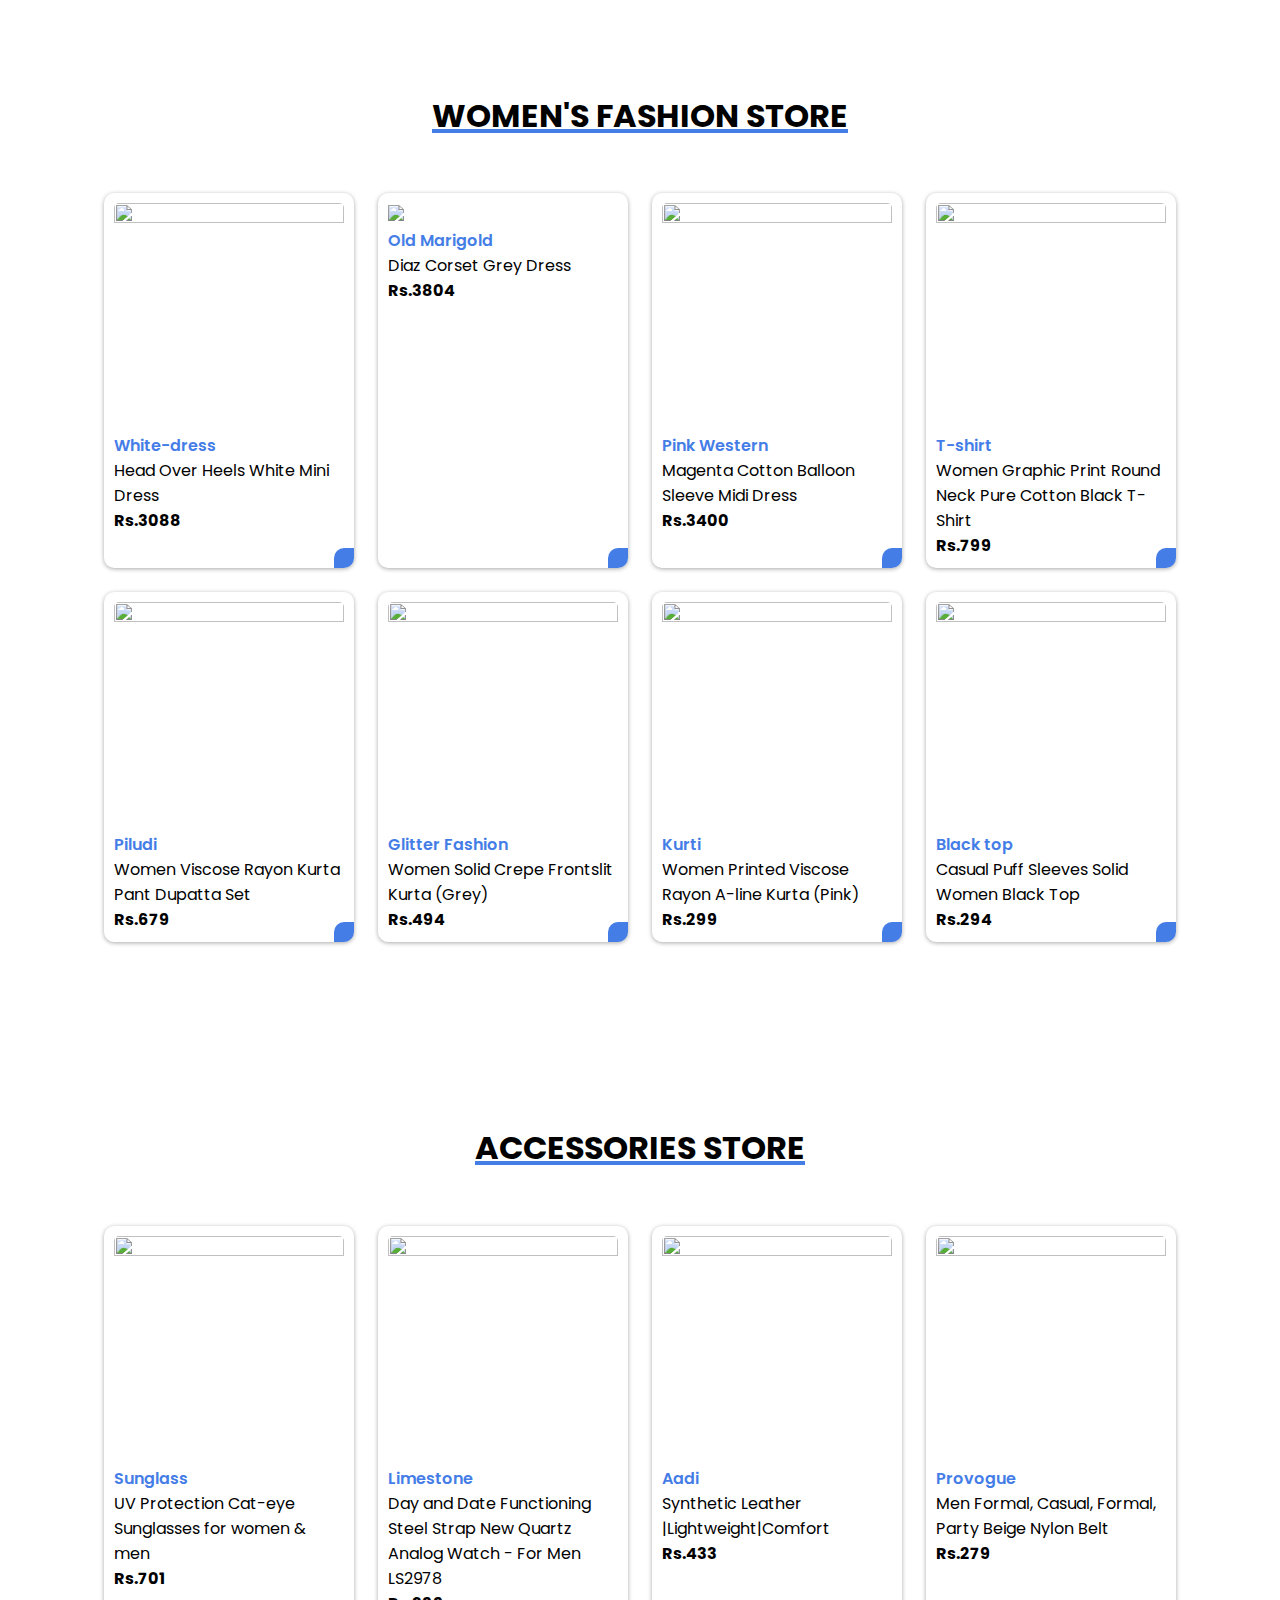
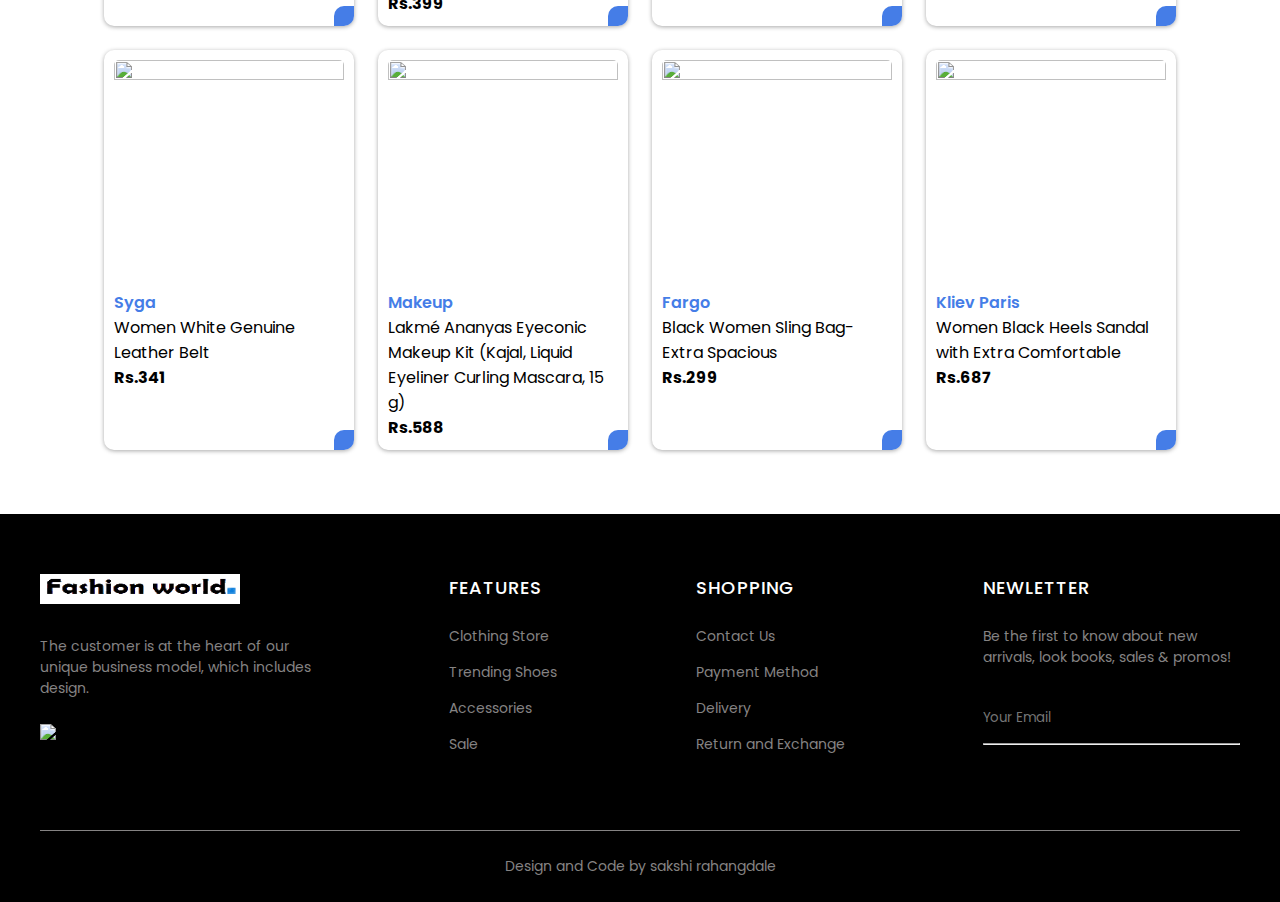
==== commit af7e7f8f: "feat: womens & accesories fashion colletion added" ====
--- a/products.html
+++ b/products.html
@@ -187,7 +187,7 @@
             <div class="fashion-box">
                 <div class="pic"><img
                         src="https://adn-static1.nykaa.com/nykdesignstudio-images/pub/media/catalog/product/d/e/tr:w-480,/de44efbZSWISH00000530_2.jpg?rnd=20200526195200" class="fashion-img"></div>
-                <h2 class="fashion-title">Jocket</h2>
+                <h2 class="fashion-title">Pink Western</h2>
                 <div class="des">Magenta Cotton Balloon Sleeve Midi Dress</div>
                 <span class="fashion-price">Rs.3400</span>
                 <ion-icon name="cart" class="add-cart"></ion-icon>
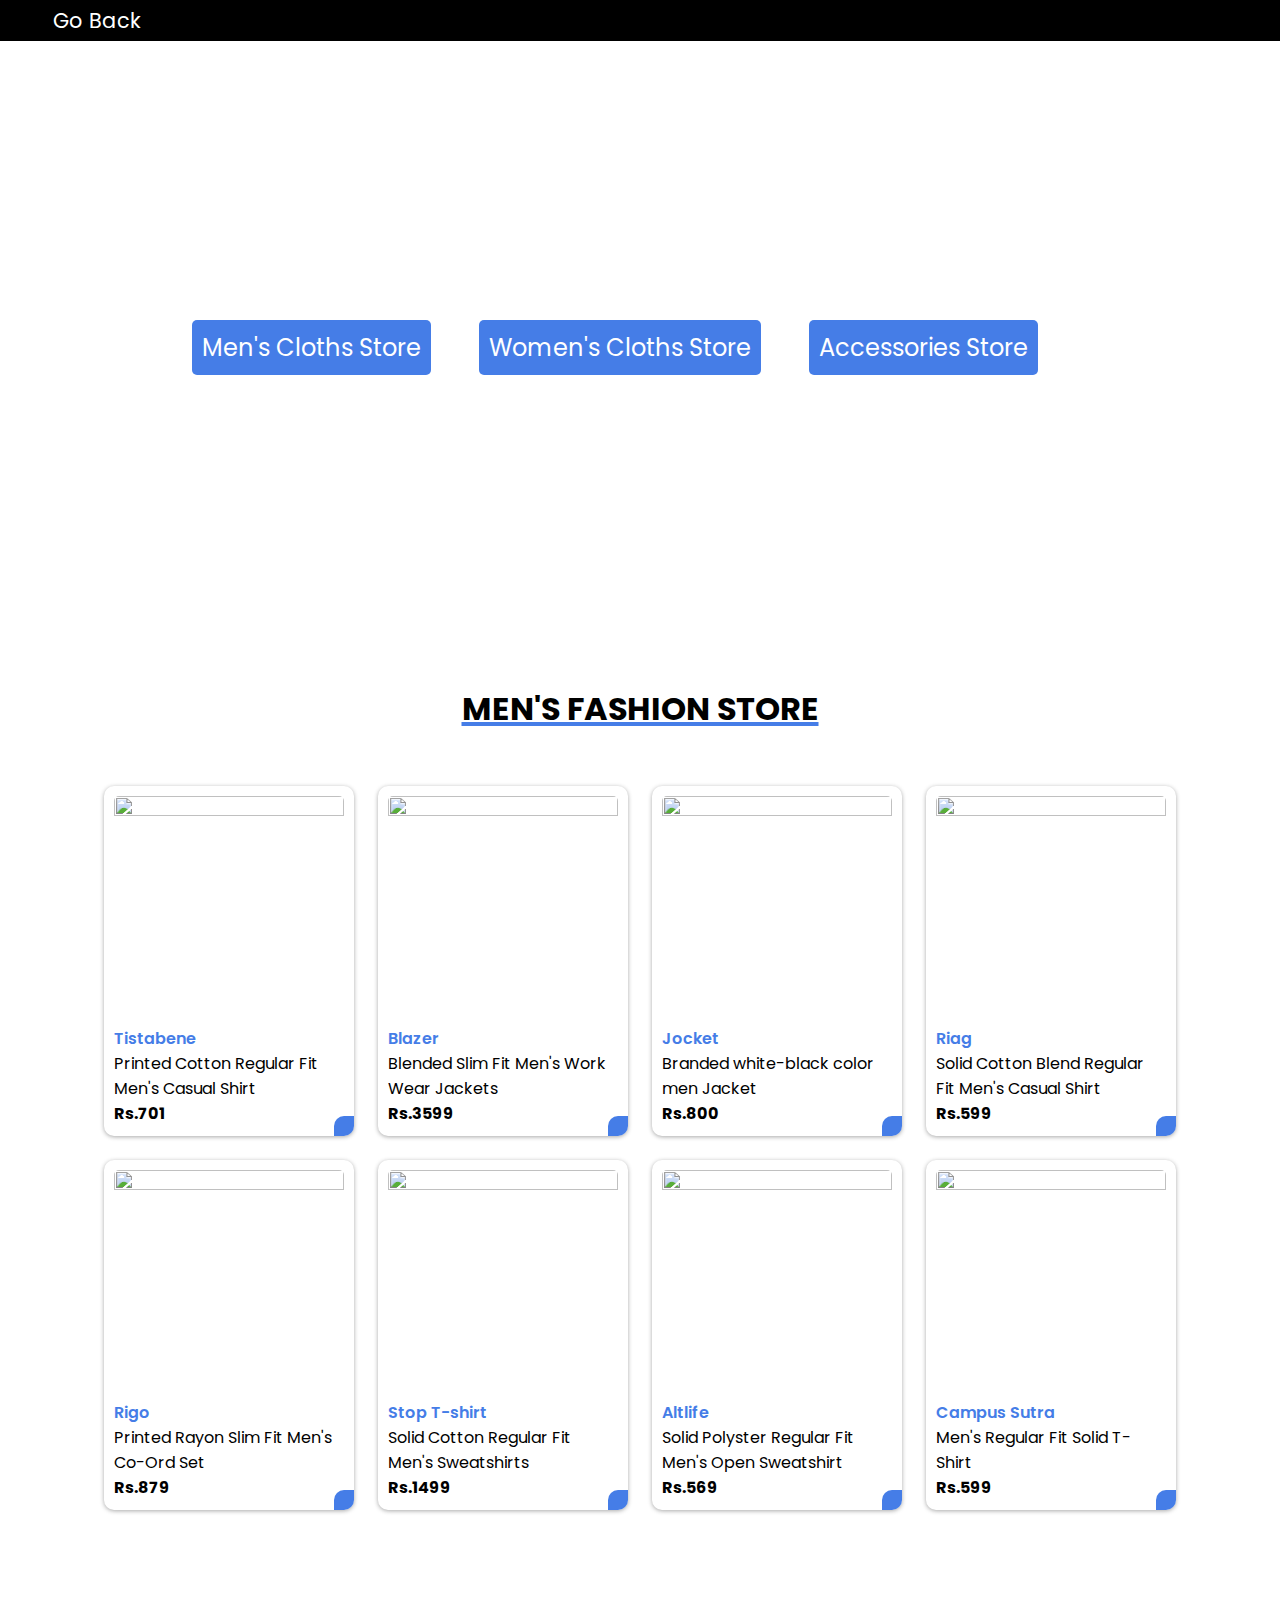
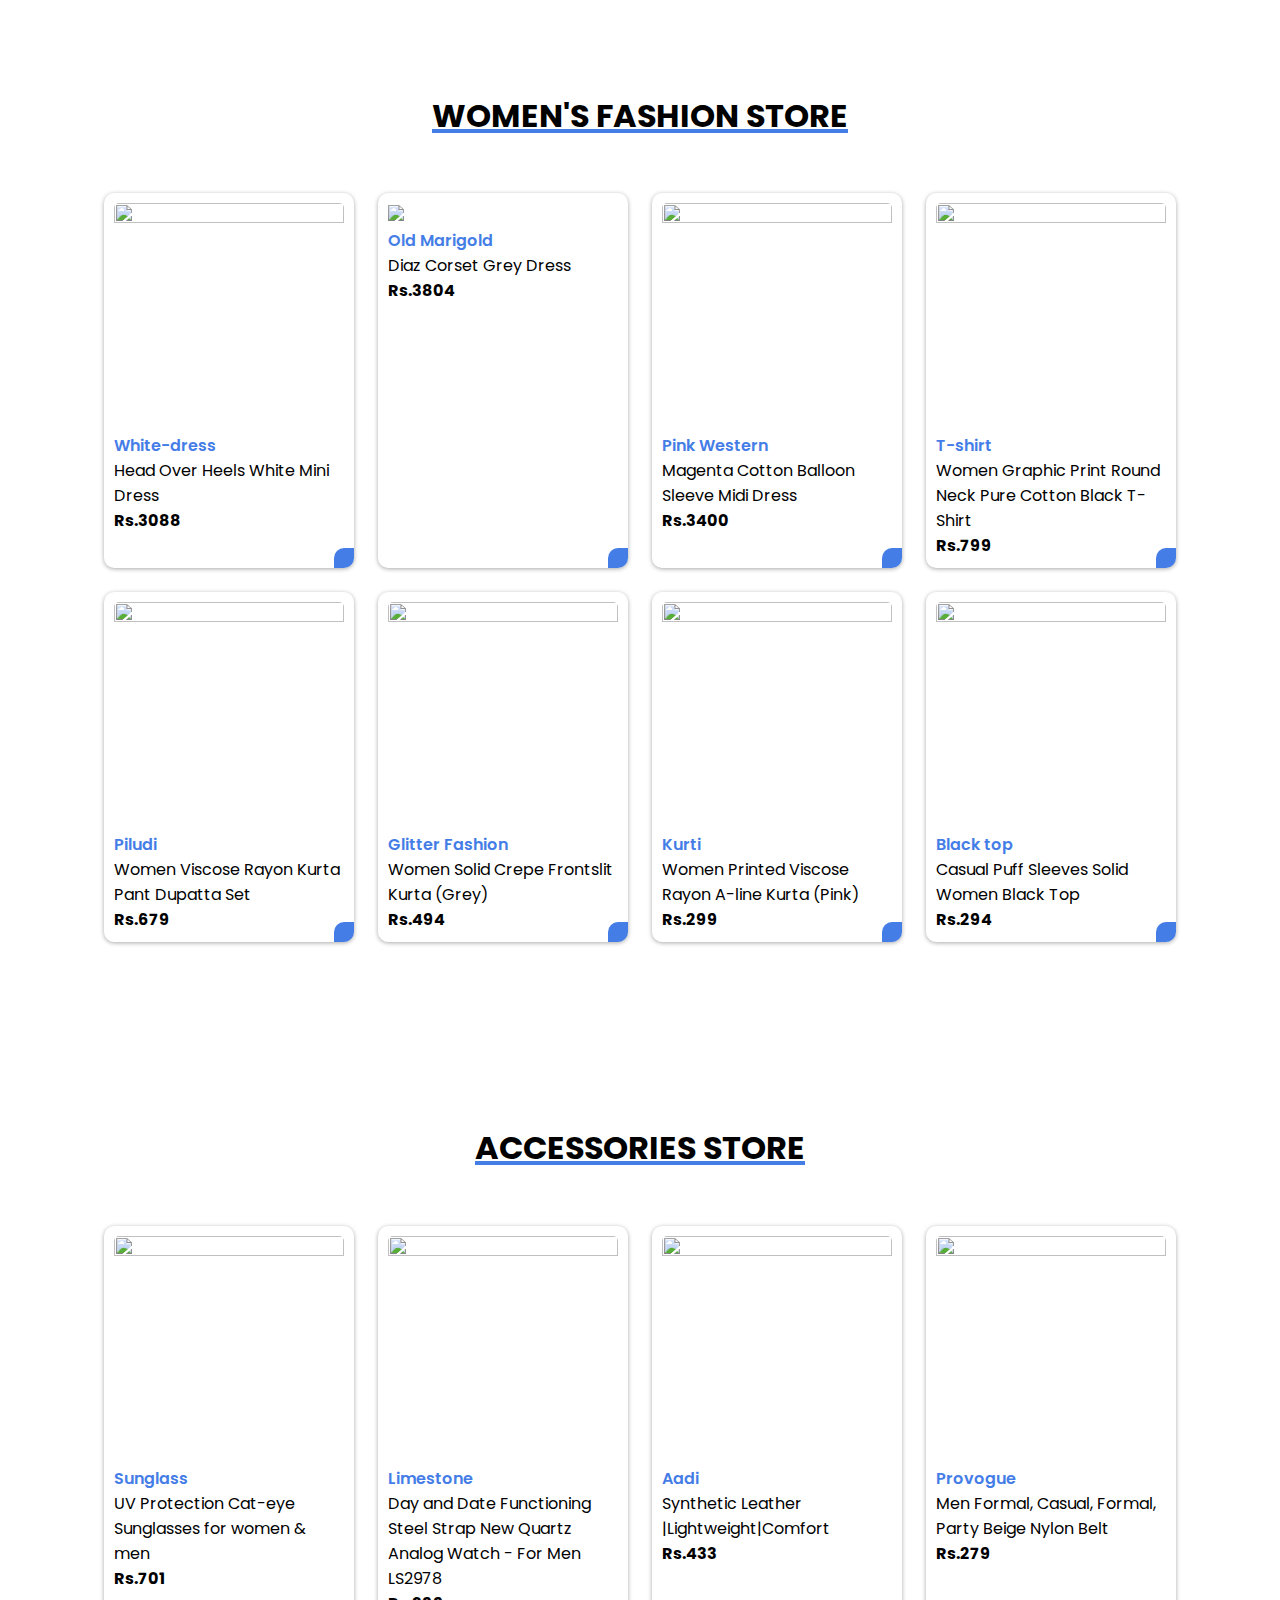
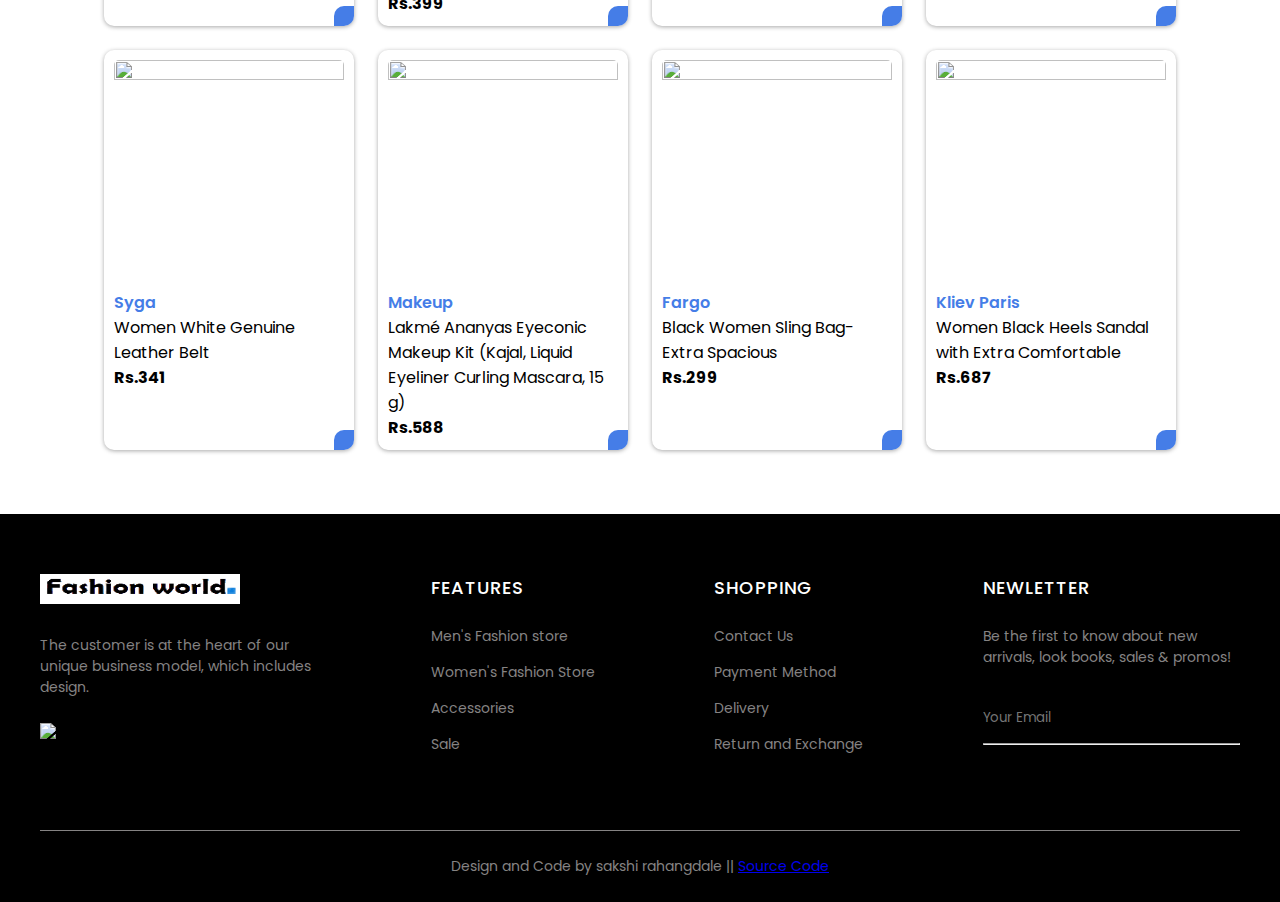
==== commit e7d3bd4c: "feat:footer added to product page" ====
--- a/products.html
+++ b/products.html
@@ -329,20 +329,20 @@
     <footer>
         <div class="footer-container container">
             <div class="content_1">
-                <img src="./assests/footer-img.png" alt="logo">
+               <a href="./index.html"> <img src="./assests/footer-img.png" alt="logo"></a>
                 <p>The customer is at the heart of our<br>unique business model, which includes<br>design.</p>
                 <img src="https://i.postimg.cc/Nj9dgJ98/cards.png" alt="cards">
             </div>
             <div class="content_2">
                 <h4>FEATURES</h4>
-                <a href="#sellers">Clothing Store</a>
-                <a href="#sellers">Trending Shoes</a>
-                <a href="#sellers">Accessories</a>
-                <a href="#sellers">Sale</a>
+                <a href="#menstore">Men's Fashion store</a>
+                <a href="#womenstore">Women's Fashion Store</a>
+                <a href="#accessories">Accessories</a>
+                <a href="./index.html">Sale</a>
             </div>
             <div class="content_3">
                 <h4>SHOPPING</h4>
-                <a href="#contact">Contact Us</a>
+                <a href="./index.html">Contact Us</a>
                 <a href="https://payment-method-sb.netlify.app/" target="_blank">Payment Method</a>
                 <a href="https://delivery-status-sb.netlify.app/" target="_blank">Delivery</a>
                 <a href="https://codepen.io/sandeshbodake/full/Jexxrv" target="_blank">Return and Exchange</a>
@@ -359,7 +359,7 @@
         </div>
         <div class="f-design">
             <div class="f-design-txt container">
-                <p>Design and Code by sakshi rahangdale</p>
+                <p>Design and Code by sakshi rahangdale || <a href="https://github.com/sakshi-rah/Sakshi_Rahangdale_HTML_capstone_25th_Oct" target="_blank">Source Code</a></p>
             </div>
         </div>
     </footer>
--- a/styles/products.css
+++ b/styles/products.css
@@ -105,6 +105,10 @@
     .menStore{
         font-size: 0.7rem;
         padding: 5px;
+        text-align: center;
+    }
+    .product-heading h1{
+        font-size: 1.3rem;
     }
 }
 img {
